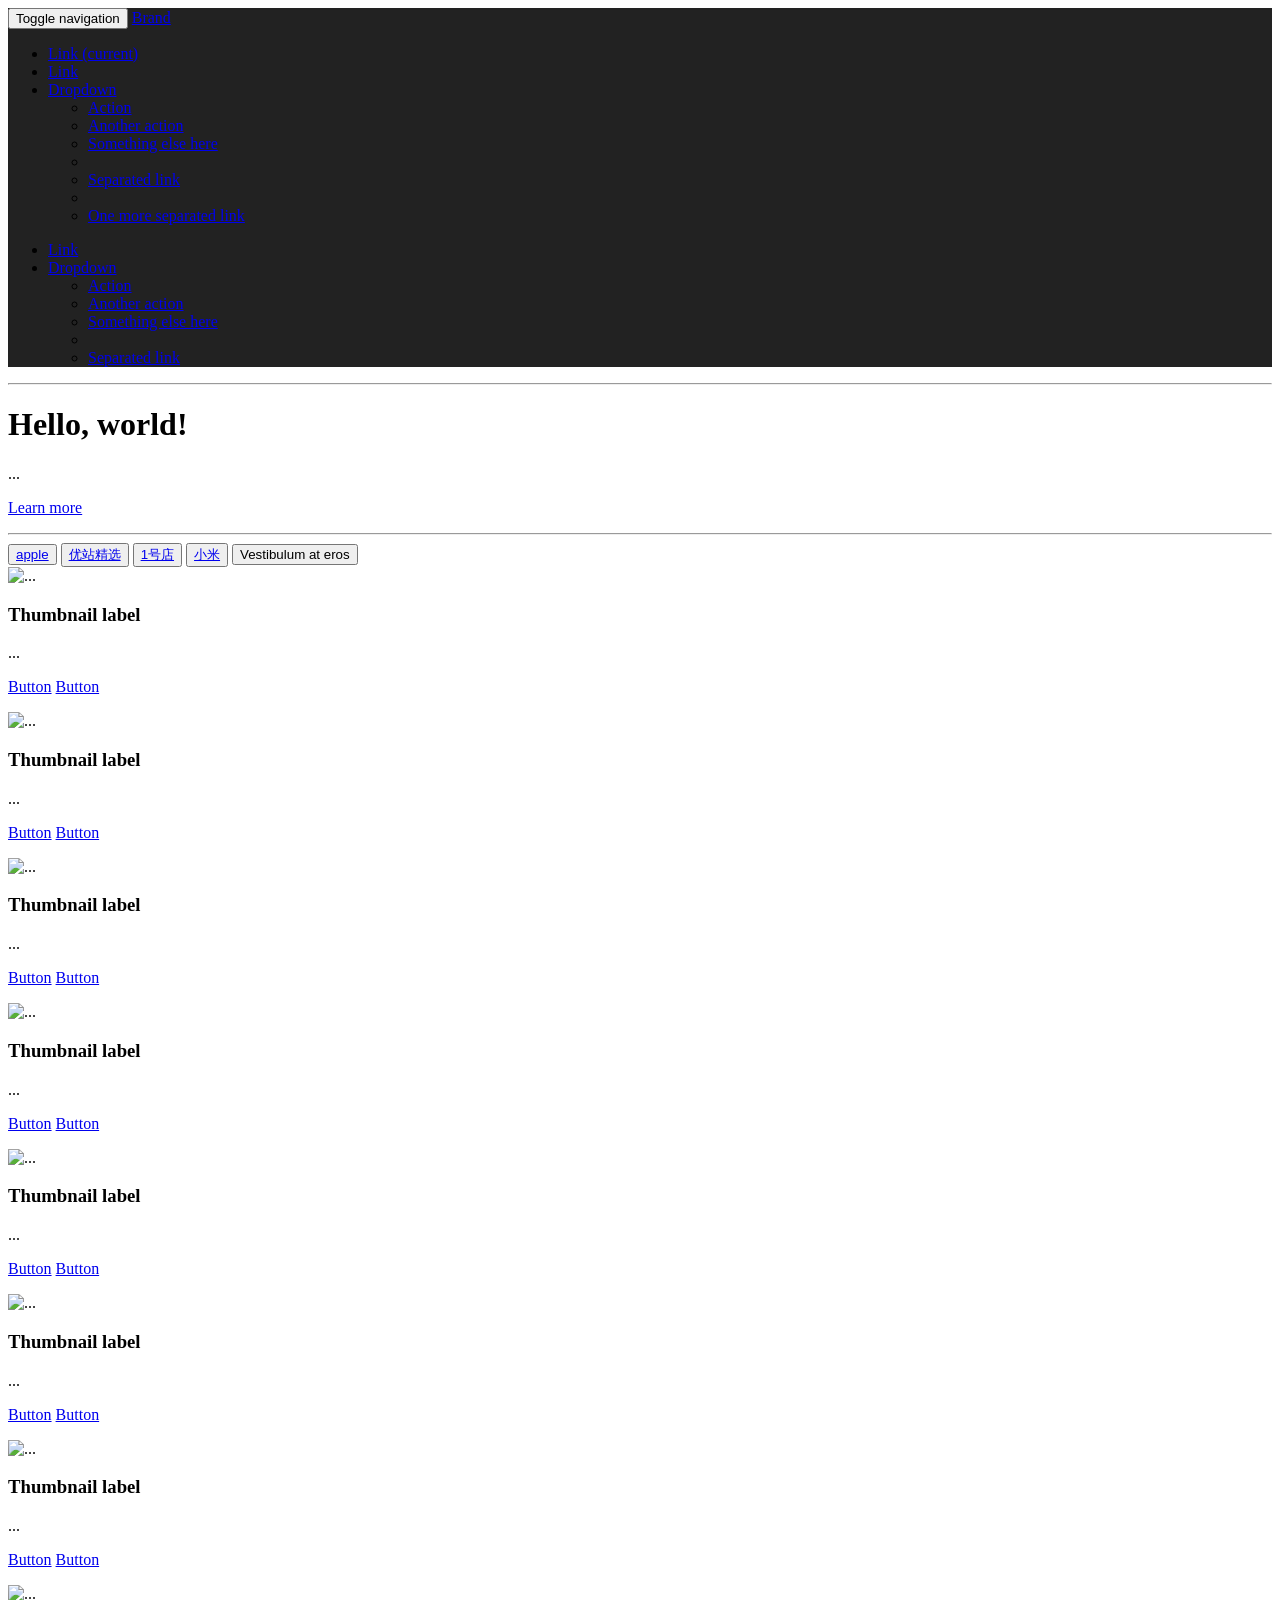
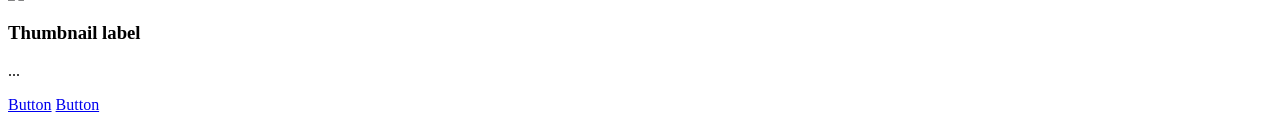
==== index.html @ 35c07b75 "gai" ====
<!doctype html>
<html lang="en">
<head>
	<meta charset="UTF-8">
	<title>Document</title>
  <link rel="stylesheet" href="http://cdn.bootcss.com/bootstrap/3.3.5/css/bootstrap.css">
  <link rel="stylesheet" href="index.css">
</head>
<body>
  <!-- nav -->
	<div class="container-fluid my-nav">
		<div class="container">
                			<nav class="navbar navbar-inverse my-navh">
                  <div class="container-fluid">
                    <!-- Brand and toggle get grouped for better mobile display -->
                    <div class="navbar-header">
                      <button type="button" class="navbar-toggle collapsed" data-toggle="collapse" data-target="#bs-example-navbar-collapse-1" aria-expanded="false">
                        <span class="sr-only">Toggle navigation</span>
                        <span class="icon-bar"></span>
                        <span class="icon-bar"></span>
                        <span class="icon-bar"></span>
                      </button>
                      <a class="navbar-brand" href="#">Brand</a>
                    </div>

                    <!-- Collect the nav links, forms, and other content for toggling -->
                    <div class="collapse navbar-collapse" id="bs-example-navbar-collapse-1">
                      <ul class="nav navbar-nav">
                        <li class="active"><a href="#">Link <span class="sr-only">(current)</span></a></li>
                        <li><a href="#">Link</a></li>
                        <li class="dropdown">
                          <a href="#" class="dropdown-toggle" data-toggle="dropdown" role="button" aria-haspopup="true" aria-expanded="false">Dropdown <span class="caret"></span></a>
                          <ul class="dropdown-menu">
                            <li><a href="#">Action</a></li>
                            <li><a href="#">Another action</a></li>
                            <li><a href="#">Something else here</a></li>
                            <li role="separator" class="divider"></li>
                            <li><a href="#">Separated link</a></li>
                            <li role="separator" class="divider"></li>
                            <li><a href="#">One more separated link</a></li>
                          </ul>
                        </li>
                      </ul>

                      <ul class="nav navbar-nav navbar-right">
                        <li><a href="#">Link</a></li>
                        <li class="dropdown">
                          <a href="#" class="dropdown-toggle" data-toggle="dropdown" role="button" aria-haspopup="true" aria-expanded="false">Dropdown <span class="caret"></span></a>
                          <ul class="dropdown-menu">
                            <li><a href="#">Action</a></li>
                            <li><a href="#">Another action</a></li>
                            <li><a href="#">Something else here</a></li>
                            <li role="separator" class="divider"></li>
                            <li><a href="#">Separated link</a></li>
                          </ul>
                        </li>
                      </ul>
                    </div><!-- /.navbar-collapse -->
                  </div><!-- /.container-fluid -->
                </nav>
		</div>
	</div>
  <!-- jumu -->
  <hr>
  <div class="container">
    <div class="jumbotron">
      <h1>Hello, world!</h1>
      <p>...</p>
      <p><a class="btn btn-primary btn-lg" href="#" role="button">Learn more</a></p>
    </div>
    <hr>
    <!-- shange -->
    <div class="row">
      <div class="col-xs-12 col-sm-4">
        <div class="list-group">
          <button type="button" class="list-group-item"><a href="/apple">apple</a></button>
          <button type="button" class="list-group-item"><a href="/kuang">优站精选</a></button>
          <button type="button" class="list-group-item"><a href="/1hao">1号店</a></button>
          <button type="button" class="list-group-item"><a href="/xiaomi">小米</a></button>
          <button type="button" class="list-group-item">Vestibulum at eros</button>
        </div>
      </div>
      <div class="col-xs-12 col-sm-8">
        <div class="row">
          <div class="col-lg-4 col-sm-6 col-xs-12">
            <div class="thumbnail">
              <img src="..." alt="...">
              <div class="caption">
                <h3>Thumbnail label</h3>
                <p>...</p>
                <p><a href="#" class="btn btn-primary" role="button">Button</a> <a href="#" class="btn btn-default" role="button">Button</a></p>
              </div>
            </div>
          </div>
           <div class="col-lg-4 col-sm-6 col-xs-12">
            <div class="thumbnail">
              <img src="..." alt="...">
              <div class="caption">
                <h3>Thumbnail label</h3>
                <p>...</p>
                <p><a href="#" class="btn btn-primary" role="button">Button</a> <a href="#" class="btn btn-default" role="button">Button</a></p>
              </div>
            </div>
          </div>
           <div class="col-lg-4 col-sm-6 col-xs-12">
            <div class="thumbnail">
              <img src="..." alt="...">
              <div class="caption">
                <h3>Thumbnail label</h3>
                <p>...</p>
                <p><a href="#" class="btn btn-primary" role="button">Button</a> <a href="#" class="btn btn-default" role="button">Button</a></p>
              </div>
            </div>
          </div>
           <div class="col-lg-4 col-sm-6 col-xs-12">
            <div class="thumbnail">
              <img src="..." alt="...">
              <div class="caption">
                <h3>Thumbnail label</h3>
                <p>...</p>
                <p><a href="#" class="btn btn-primary" role="button">Button</a> <a href="#" class="btn btn-default" role="button">Button</a></p>
              </div>
            </div>
          </div>
           <div class="col-lg-4 col-sm-6 col-xs-12">
            <div class="thumbnail">
              <img src="..." alt="...">
              <div class="caption">
                <h3>Thumbnail label</h3>
                <p>...</p>
                <p><a href="#" class="btn btn-primary" role="button">Button</a> <a href="#" class="btn btn-default" role="button">Button</a></p>
              </div>
            </div>
          </div>
           <div class="col-lg-4 col-sm-6 col-xs-12">
            <div class="thumbnail">
              <img src="..." alt="...">
              <div class="caption">
                <h3>Thumbnail label</h3>
                <p>...</p>
                <p><a href="#" class="btn btn-primary" role="button">Button</a> <a href="#" class="btn btn-default" role="button">Button</a></p>
              </div>
            </div>
          </div>
           <div class="col-lg-4 col-sm-6 col-xs-12">
            <div class="thumbnail">
              <img src="..." alt="...">
              <div class="caption">
                <h3>Thumbnail label</h3>
                <p>...</p>
                <p><a href="#" class="btn btn-primary" role="button">Button</a> <a href="#" class="btn btn-default" role="button">Button</a></p>
              </div>
            </div>
          </div>
           <div class="col-lg-4 col-sm-6 col-xs-12">
            <div class="thumbnail">
              <img src="..." alt="...">
              <div class="caption">
                <h3>Thumbnail label</h3>
                <p>...</p>
                <p><a href="#" class="btn btn-primary" role="button">Button</a> <a href="#" class="btn btn-default" role="button">Button</a></p>
              </div>
            </div>
          </div>
        </div>
      </div>
    </div>
  </div>


<script src="http://cdn.bootcss.com/jquery/1.11.3/jquery.min.js"></script>
<script src="http://cdn.bootcss.com/bootstrap/3.3.5/js/bootstrap.min.js"></script>
</body>
</html>
---- index.css ----
.my-nav{
	background: #222;
}
.my-navh{
	border:none;
	margin: 0;
}
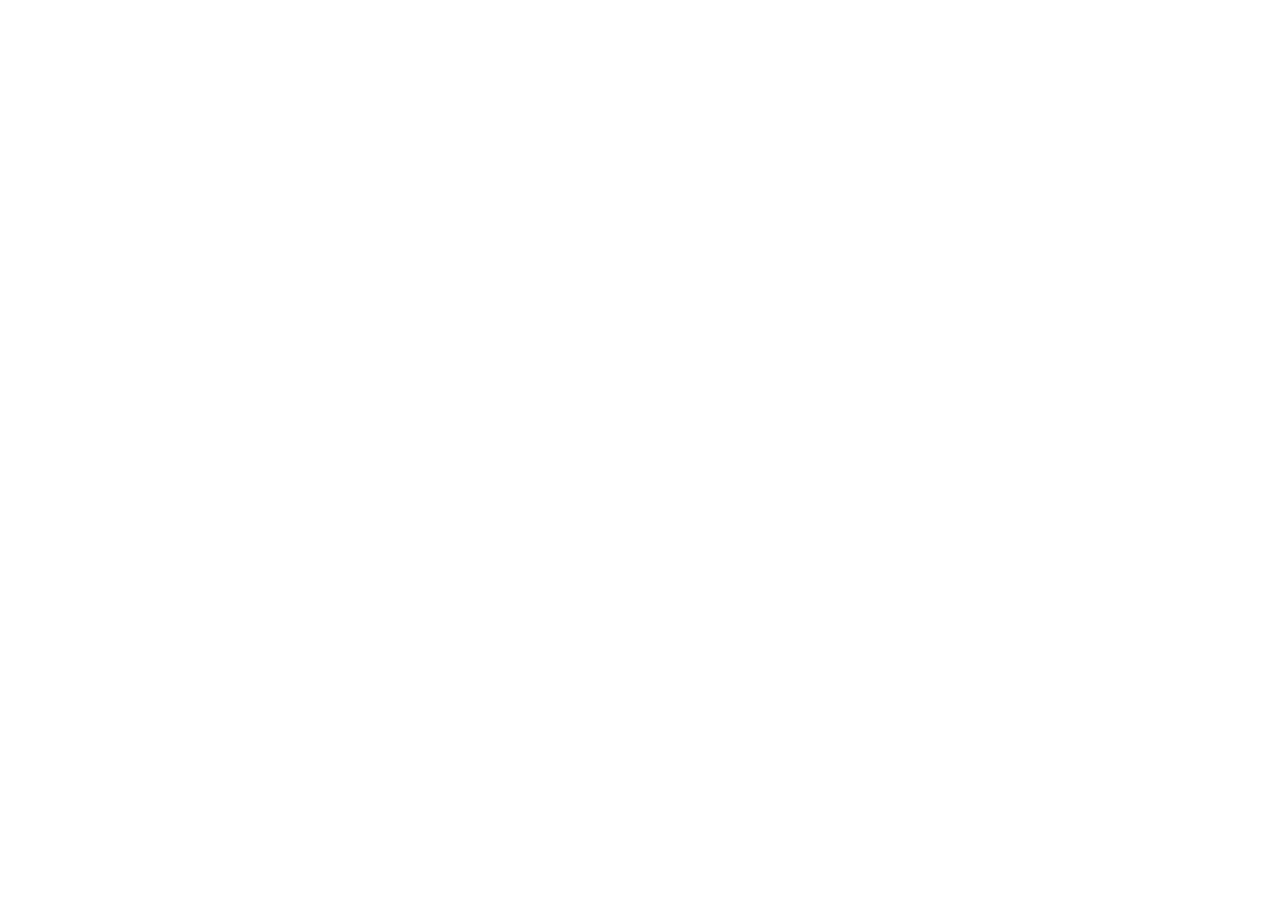
==== commit 9e94712a: "mima" ====
--- a/index.html
+++ b/index.html
@@ -1,174 +1,23 @@
 <!doctype html>
 <html lang="en">
 <head>
-	<meta charset="UTF-8">
-	<title>Document</title>
-  <link rel="stylesheet" href="http://cdn.bootcss.com/bootstrap/3.3.5/css/bootstrap.css">
-  <link rel="stylesheet" href="index.css">
+  <meta charset="UTF-8">
+  <title>Document</title>
 </head>
 <body>
-  <!-- nav -->
-	<div class="container-fluid my-nav">
-		<div class="container">
-                			<nav class="navbar navbar-inverse my-navh">
-                  <div class="container-fluid">
-                    <!-- Brand and toggle get grouped for better mobile display -->
-                    <div class="navbar-header">
-                      <button type="button" class="navbar-toggle collapsed" data-toggle="collapse" data-target="#bs-example-navbar-collapse-1" aria-expanded="false">
-                        <span class="sr-only">Toggle navigation</span>
-                        <span class="icon-bar"></span>
-                        <span class="icon-bar"></span>
-                        <span class="icon-bar"></span>
-                      </button>
-                      <a class="navbar-brand" href="#">Brand</a>
-                    </div>
-
-                    <!-- Collect the nav links, forms, and other content for toggling -->
-                    <div class="collapse navbar-collapse" id="bs-example-navbar-collapse-1">
-                      <ul class="nav navbar-nav">
-                        <li class="active"><a href="#">Link <span class="sr-only">(current)</span></a></li>
-                        <li><a href="#">Link</a></li>
-                        <li class="dropdown">
-                          <a href="#" class="dropdown-toggle" data-toggle="dropdown" role="button" aria-haspopup="true" aria-expanded="false">Dropdown <span class="caret"></span></a>
-                          <ul class="dropdown-menu">
-                            <li><a href="#">Action</a></li>
-                            <li><a href="#">Another action</a></li>
-                            <li><a href="#">Something else here</a></li>
-                            <li role="separator" class="divider"></li>
-                            <li><a href="#">Separated link</a></li>
-                            <li role="separator" class="divider"></li>
-                            <li><a href="#">One more separated link</a></li>
-                          </ul>
-                        </li>
-                      </ul>
-
-                      <ul class="nav navbar-nav navbar-right">
-                        <li><a href="#">Link</a></li>
-                        <li class="dropdown">
-                          <a href="#" class="dropdown-toggle" data-toggle="dropdown" role="button" aria-haspopup="true" aria-expanded="false">Dropdown <span class="caret"></span></a>
-                          <ul class="dropdown-menu">
-                            <li><a href="#">Action</a></li>
-                            <li><a href="#">Another action</a></li>
-                            <li><a href="#">Something else here</a></li>
-                            <li role="separator" class="divider"></li>
-                            <li><a href="#">Separated link</a></li>
-                          </ul>
-                        </li>
-                      </ul>
-                    </div><!-- /.navbar-collapse -->
-                  </div><!-- /.container-fluid -->
-                </nav>
-		</div>
-	</div>
-  <!-- jumu -->
-  <hr>
-  <div class="container">
-    <div class="jumbotron">
-      <h1>Hello, world!</h1>
-      <p>...</p>
-      <p><a class="btn btn-primary btn-lg" href="#" role="button">Learn more</a></p>
-    </div>
-    <hr>
-    <!-- shange -->
-    <div class="row">
-      <div class="col-xs-12 col-sm-4">
-        <div class="list-group">
-          <button type="button" class="list-group-item"><a href="/apple">apple</a></button>
-          <button type="button" class="list-group-item"><a href="/kuang">优站精选</a></button>
-          <button type="button" class="list-group-item"><a href="/1hao">1号店</a></button>
-          <button type="button" class="list-group-item"><a href="/xiaomi">小米</a></button>
-          <button type="button" class="list-group-item">Vestibulum at eros</button>
-        </div>
-      </div>
-      <div class="col-xs-12 col-sm-8">
-        <div class="row">
-          <div class="col-lg-4 col-sm-6 col-xs-12">
-            <div class="thumbnail">
-              <img src="..." alt="...">
-              <div class="caption">
-                <h3>Thumbnail label</h3>
-                <p>...</p>
-                <p><a href="#" class="btn btn-primary" role="button">Button</a> <a href="#" class="btn btn-default" role="button">Button</a></p>
-              </div>
-            </div>
-          </div>
-           <div class="col-lg-4 col-sm-6 col-xs-12">
-            <div class="thumbnail">
-              <img src="..." alt="...">
-              <div class="caption">
-                <h3>Thumbnail label</h3>
-                <p>...</p>
-                <p><a href="#" class="btn btn-primary" role="button">Button</a> <a href="#" class="btn btn-default" role="button">Button</a></p>
-              </div>
-            </div>
-          </div>
-           <div class="col-lg-4 col-sm-6 col-xs-12">
-            <div class="thumbnail">
-              <img src="..." alt="...">
-              <div class="caption">
-                <h3>Thumbnail label</h3>
-                <p>...</p>
-                <p><a href="#" class="btn btn-primary" role="button">Button</a> <a href="#" class="btn btn-default" role="button">Button</a></p>
-              </div>
-            </div>
-          </div>
-           <div class="col-lg-4 col-sm-6 col-xs-12">
-            <div class="thumbnail">
-              <img src="..." alt="...">
-              <div class="caption">
-                <h3>Thumbnail label</h3>
-                <p>...</p>
-                <p><a href="#" class="btn btn-primary" role="button">Button</a> <a href="#" class="btn btn-default" role="button">Button</a></p>
-              </div>
-            </div>
-          </div>
-           <div class="col-lg-4 col-sm-6 col-xs-12">
-            <div class="thumbnail">
-              <img src="..." alt="...">
-              <div class="caption">
-                <h3>Thumbnail label</h3>
-                <p>...</p>
-                <p><a href="#" class="btn btn-primary" role="button">Button</a> <a href="#" class="btn btn-default" role="button">Button</a></p>
-              </div>
-            </div>
-          </div>
-           <div class="col-lg-4 col-sm-6 col-xs-12">
-            <div class="thumbnail">
-              <img src="..." alt="...">
-              <div class="caption">
-                <h3>Thumbnail label</h3>
-                <p>...</p>
-                <p><a href="#" class="btn btn-primary" role="button">Button</a> <a href="#" class="btn btn-default" role="button">Button</a></p>
-              </div>
-            </div>
-          </div>
-           <div class="col-lg-4 col-sm-6 col-xs-12">
-            <div class="thumbnail">
-              <img src="..." alt="...">
-              <div class="caption">
-                <h3>Thumbnail label</h3>
-                <p>...</p>
-                <p><a href="#" class="btn btn-primary" role="button">Button</a> <a href="#" class="btn btn-default" role="button">Button</a></p>
-              </div>
-            </div>
-          </div>
-           <div class="col-lg-4 col-sm-6 col-xs-12">
-            <div class="thumbnail">
-              <img src="..." alt="...">
-              <div class="caption">
-                <h3>Thumbnail label</h3>
-                <p>...</p>
-                <p><a href="#" class="btn btn-primary" role="button">Button</a> <a href="#" class="btn btn-default" role="button">Button</a></p>
-              </div>
-            </div>
-          </div>
-        </div>
-      </div>
-    </div>
-  </div>
-
-
-<script src="http://cdn.bootcss.com/jquery/1.11.3/jquery.min.js"></script>
-<script src="http://cdn.bootcss.com/bootstrap/3.3.5/js/bootstrap.min.js"></script>
 </body>
+<script>
+var a=prompt("请输入密码","");
+    var i=1;
+     while(i<3){
+      if(a=="12345"){
+        location.replace("123.html");
+        break;
+      }
+      else{
+        a=prompt("请输入密码","");
+      }
+      i++;
+     }
+</script>
 </html>
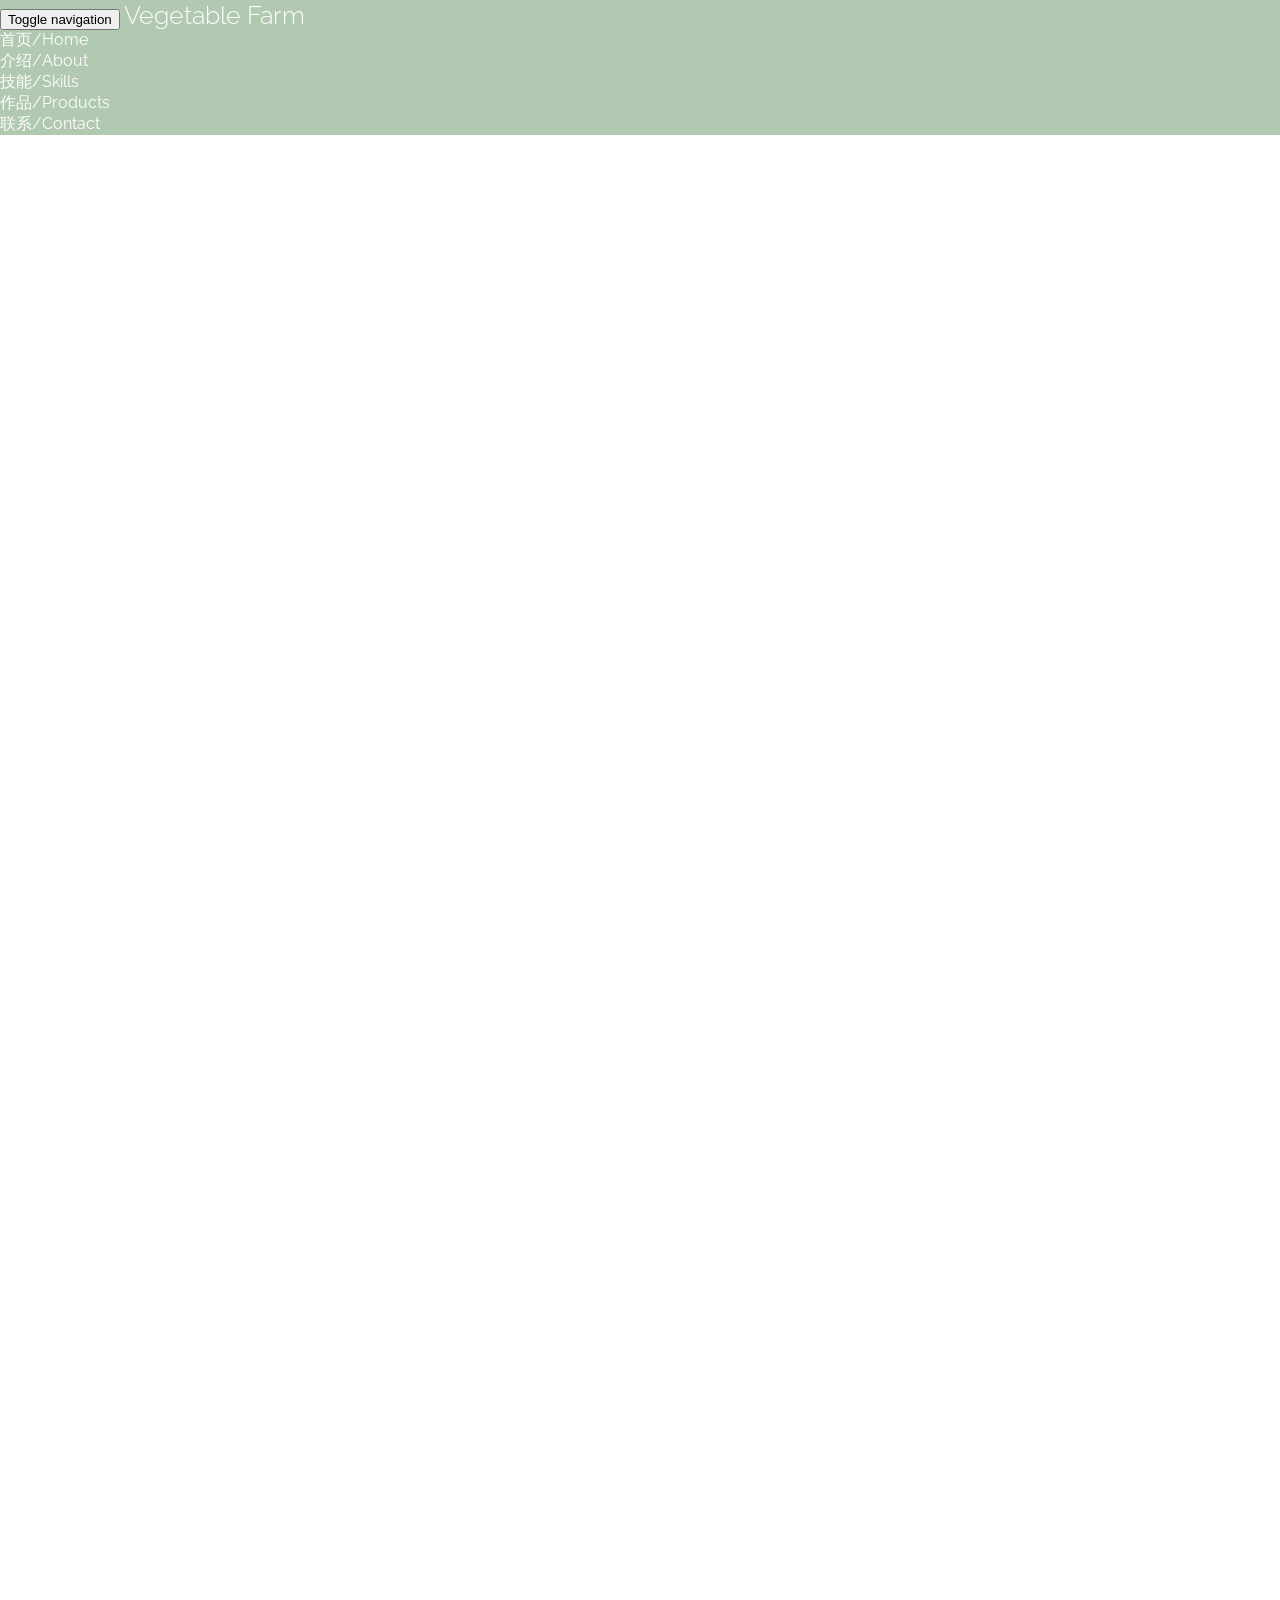
==== commit 9ee3c9f7: "gai" ====
--- a/index.html
+++ b/index.html
@@ -1,23 +1,824 @@
-<!doctype html>
-<html lang="en">
+<!DOCTYPE html>
+<html>
 <head>
-  <meta charset="UTF-8">
-  <title>Document</title>
+<title>我的个人简历</title>
+<meta name="viewport" content="width=device-width, initial-scale=1">
+<meta http-equiv="Content-Type" content="text/html; charset=utf-8" />
+<meta name="keywords" content="" />
+<!-- css links -->
+<link href="css/bootstrap.min.css" rel="stylesheet" type="text/css" media="all">
+<link href="css/font-awesome.min.css" rel="stylesheet" type="text/css" media="all" />
+<link rel="stylesheet" type="text/css" href="css/caption-hover.css" />
+<link rel="stylesheet" type="text/css" href="css/circle-hover.css" />
+<link href="css/slider.css" rel="stylesheet" type="text/css" media="all">
+<link href="css/style.css" rel="stylesheet" type="text/css" media="all">
+<!-- /css links -->
+<link href='http://fonts.useso.com/css?family=Raleway:400,100,200,300,500,600,700,800,900' rel='stylesheet' type='text/css'>
+<link href='http://fonts.useso.com/css?family=Poiret+One' rel='stylesheet' type='text/css'>
+<script src="js/SmoothScroll.min.js"></script>
+<script type="text/javascript" src="js/modernizr.custom.js"></script> 
 </head>
-<body>
+<body id="myPage" data-spy="scroll" data-target=".navbar" data-offset="60">
+<!-- Fixed navbar -->
+    <nav class="navbar navbar-default navbar-fixed-top">
+      <div class="container">
+        <div class="navbar-header">
+          <button type="button" class="navbar-toggle collapsed" data-toggle="collapse" data-target="#navbar" aria-expanded="false" aria-controls="navbar">
+            <span class="sr-only">Toggle navigation</span>
+            <span class="icon-bar"></span>
+            <span class="icon-bar"></span>
+            <span class="icon-bar"></span>
+          </button>
+          <a class="navbar-brand" href="#myPage">Vegetable Farm</a>
+        </div>
+        <div id="navbar" class="navbar-collapse collapse">
+      <ul class="nav navbar-nav navbar-right">
+        <li class="active"><a href="#myPage">首页/Home</a></li>
+        <li><a href="#about">介绍/About</a></li>
+        <li><a href="#services">技能/Skills</a></li>
+        <li><a href="#portfolio">作品/Products</a></li>
+        <li><a href="#contact">联系/Contact</a></li>
+          </ul>
+        </div><!--/.nav-collapse -->
+      </div>
+    </nav>
+<!-- /Fixed navbar -->  
+<!-- Banner -->
+<div class="banner">
+  <div id="content">
+        <div id="slider">
+      <img src="images/banner1.jpg" alt="We Bring" data-url="#1">
+      <img src="images/banner2.jpg" alt="The Good" data-url="#2">
+      <img src="images/banner3.jpg" alt="Vegetable Farm" data-url="#3">
+      <img src="images/banner4.jpg" alt="To Life" data-url="#4">
+    </div>
+  </div>  
+</div>
+<!-- /Banner -->
+<!-- About -->
+<section class="about-us" id="about">
+  <h3 class="text-center slideanim">个人简介/My message</h3>
+    <div class="container">
+        <div class="row">
+            <div class="col-lg-4 col-lg-offset-2 slideanim">
+                <p>我，这就是我</p>
+            </div>
+            <div class="col-lg-4 slideanim">
+                <p>我自己</p>
+            </div>
+        </div>
+    </div>
+</section>
+<div class="content-section-a">
+  <div class="container">
+    <div class="row">
+            <div class="col-lg-5 col-sm-6">
+        <div class="content1">
+          <h3 class="section-heading slideanim">Vegetable Farm Building a Better Tomorrow.</h3>
+          <hr class="section-heading-spacer slideanim">
+          <div class="clearfix"></div>
+          <p class="lead slideanim">Lorem Ipsum is simply dummy text of the printing and typesetting industry. Lorem Ipsum has been the industry's standard dummy text ever since the 1500s, when an unknown printer took a galley of type and scrambled it to make a type specimen book.</p>
+        </div>
+      </div>
+            <div class="col-lg-5 col-lg-offset-2 col-sm-6 slideanim">
+                <ul class="grid cs-style">
+          <li>
+            <figure>
+              <img src="images/farm1.jpg" alt="" class="img-responsive">
+              <figcaption>
+                <h3>Vegetable Farm</h3>
+                <p>Building a Better Tomorrow.</p>
+              </figcaption>
+            </figure>
+          </li>
+        </ul> 
+      </div>
+        </div>
+  </div>
+</div>
+<div class="content-section-b">
+  <div class="container">
+    <div class="row">
+      <div class="col-lg-5 col-lg-offset-1 col-sm-push-6 col-sm-6">
+        <div class="content2">
+          <h3 class="section-heading slideanim">Something Special About The Vegetable Farm</h3>
+          <hr class="section-heading-spacer slideanim">
+          <div class="clearfix"></div>
+          <p class="lead slideanim">Lorem Ipsum is simply dummy text of the printing and typesetting industry. Lorem Ipsum has been the industry's standard dummy text ever since the 1500s, when an unknown printer took a galley of type and scrambled it to make a type specimen book.</p>
+        </div>
+      </div>
+            <div class="col-lg-5 col-sm-pull-6 col-sm-6 slideanim">
+                <ul class="grid cs-style">
+          <li>
+            <figure>
+              <img src="images/farm2.jpg" alt="" class="img-responsive">
+              <figcaption>
+                <h3>Something Special</h3>
+                <p>About The Vegetable Farm</p>
+              </figcaption>
+            </figure>
+          </li>
+        </ul>
+            </div>
+        </div>
+  </div>
+</div>
+<div class="content-section-a">
+  <div class="container">
+    <div class="row">
+            <div class="col-lg-5 col-sm-6">
+        <div class="content3">
+          <h3 class="section-heading slideanim">Vegetable Farm The Fresh Maker!</h3>
+          <hr class="section-heading-spacer slideanim">
+          <div class="clearfix"></div>
+          <p class="lead slideanim">Lorem Ipsum is simply dummy text of the printing and typesetting industry. Lorem Ipsum has been the industry's standard dummy text ever since the 1500s, when an unknown printer took a galley of type and scrambled it to make a type specimen book.</p>
+        </div>
+      </div>
+            <div class="col-lg-5 col-lg-offset-2 col-sm-6 slideanim">
+                <ul class="grid cs-style">
+          <li>
+            <figure>
+              <img src="images/farm3.jpg" alt="" class="img-responsive">
+              <figcaption>
+                <h3>Vegetable Farm</h3>
+                <p>The Fresh Maker!</p>
+              </figcaption>
+            </figure>
+          </li>
+        </ul>
+            </div>
+        </div>
+  </div>
+</div>
+<!-- /About -->
+<!-- /Services -->
+<section class="our-services" id="services">
+    <h3 class="text-center slideanim">我的技能/My skills</h3>
+  <ul class="ch-grid">
+    <li>
+      <div class="ch-item ch-img-1 slideanim">        
+        <div class="ch-info-wrap">
+          <div class="ch-info">
+            <div class="ch-info-front ch-img-1"></div>
+            <div class="ch-info-back">
+              <h5>精通</h5>
+              <p>html/html5<br/>css/css3<br/>javascript</p>
+            </div>  
+          </div>
+        </div>
+      </div>
+      <h4 class="slideanim">html/html5/css/css3<br/>javascript</h4>
+      <p class="slideanim">精通</p>
+    </li>
+    <li>
+      <div class="ch-item ch-img-2 slideanim">
+        <div class="ch-info-wrap">
+          <div class="ch-info">
+            <div class="ch-info-front ch-img-2"></div>
+            <div class="ch-info-back">
+              <h5>熟练</h5>
+              <p>bootstrap<br/>响应式webApp</p>
+            </div>
+          </div>
+        </div>
+      </div>
+      <h4 class="slideanim">bootstrap<br/>响应式webApp</h4>
+      <p class="slideanim">熟练</p>
+    </li>
+    <li>
+      <div class="ch-item ch-img-3 slideanim">
+        <div class="ch-info-wrap">
+          <div class="ch-info">
+            <div class="ch-info-front ch-img-3"></div>
+            <div class="ch-info-back">
+              <h5>精通</h5>
+              <p>jquery<br/>angular.js</p>
+            </div>
+          </div>
+        </div>
+      </div>
+      <h4 class="slideanim">jquery<br/>angular.js</h4>
+      <p class="slideanim">精通</p>
+    </li>
+    <li>
+      <div class="ch-item ch-img-4 slideanim">
+        <div class="ch-info-wrap">
+          <div class="ch-info">
+            <div class="ch-info-front ch-img-4"></div>
+            <div class="ch-info-back">
+              <h5>熟练</h5>
+              <p>前端自动化<br/>hybirdApp</p>
+            </div>
+          </div>
+        </div>
+      </div>
+      <h4 class="slideanim">前端自动化<br/>hybirdApp</h4>
+      <p class="slideanim">熟练</p>
+    </li>
+  </ul>
+</section>
+<!-- /Services -->
+<!-- Portfolio Grid Section -->
+<section id="portfolio">
+  <h3 class="text-center slideanim">我的作品/My products</h3>
+    <div class="container">
+        <div class="row">
+            <div class="col-md-4 col-sm-6 col-xs-12 portfolio-item slideanim">
+                <a href="/tianmao" class="portfolio-link" data-toggle="modal">
+          <div class="caption">
+            <div class="caption-content">
+              <i class="fa fa-paper-plane-o"></i>
+            </div>
+          </div>
+          <img src="images/i-tm.png" class="img-responsive" alt="">
+        </a>
+            </div>
+            <div class="col-md-4 col-sm-6 col-xs-12 portfolio-item slideanim">
+                <a href="/1haodian" class="portfolio-link" data-toggle="modal">
+          <div class="caption">
+                        <div class="caption-content">
+              <i class="fa fa-paper-plane-o"></i>
+                        </div>
+          </div>
+                    <img src="images/i-haodian.png" class="img-responsive" alt="">
+                </a>
+            </div>
+            <div class="col-md-4 col-sm-6 col-xs-12 portfolio-item slideanim">
+                <a href="/xiaomi" class="portfolio-link" data-toggle="modal">
+                    <div class="caption">
+                        <div class="caption-content">
+                            <i class="fa fa-paper-plane-o"></i>
+                        </div>
+                    </div>
+                    <img src="images/i-xiaomi.png" class="img-responsive" alt="">
+                </a>
+            </div>
+            <div class="col-md-4 col-sm-6 col-xs-12 portfolio-item slideanim">
+                <a href="/apple" class="portfolio-link" data-toggle="modal">
+                    <div class="caption">
+                        <div class="caption-content">
+                            <i class="fa fa-paper-plane-o"></i>
+                        </div>
+                    </div>
+                    <img src="images/i-apple.png" class="img-responsive" alt="">
+                </a>
+            </div>
+            <div class="col-md-4 col-sm-6 col-xs-12 portfolio-item slideanim">
+        <a href="/she" class="portfolio-link" data-toggle="modal">
+                    <div class="caption">
+                        <div class="caption-content">
+                            <i class="fa fa-paper-plane-o"></i>
+                        </div>
+                    </div>
+                    <img src="images/i-yzjx.png" class="img-responsive" alt="">
+                </a>
+            </div>
+            <div class="col-md-4 col-sm-6 col-xs-12 portfolio-item slideanim">
+                <a href="/sketch" class="portfolio-link" data-toggle="modal">
+                    <div class="caption">
+                        <div class="caption-content">
+                            <i class="fa fa-paper-plane-o"></i>
+                        </div>
+                    </div>
+          <img src="images/i-pf.png" class="img-responsive" alt="">
+                </a>
+            </div>
+             <div class="col-md-4 col-sm-6 col-xs-12 portfolio-item slideanim">
+                <a href="/sketch" class="portfolio-link" data-toggle="modal">
+                    <div class="caption">
+                        <div class="caption-content">
+                            <i class="fa fa-paper-plane-o"></i>
+                        </div>
+                    </div>
+          <img src="images/i-music.jpg" class="img-responsive" alt="">
+                </a>
+            </div>
+             <div class="col-md-4 col-sm-6 col-xs-12 portfolio-item slideanim">
+                <a href="/sketch" class="portfolio-link" data-toggle="modal">
+                    <div class="caption">
+                        <div class="caption-content">
+                            <i class="fa fa-paper-plane-o"></i>
+                        </div>
+                    </div>
+          <img src="images/i-ic.png" class="img-responsive" alt="">
+                </a>
+            </div>
+                <div class="col-md-4 col-sm-6 col-xs-12 portfolio-item slideanim">
+                <a href="/sketch" class="portfolio-link" data-toggle="modal">
+                    <div class="caption">
+                        <div class="caption-content">
+                            <i class="fa fa-paper-plane-o"></i>
+                        </div>
+                    </div>
+          <img src="images/i-sketch.png" class="img-responsive" alt="">
+                </a>
+            </div>
+            <div class="col-md-4 col-sm-6 col-xs-12 portfolio-item slideanim">
+                <a href="/sketch" class="portfolio-link" data-toggle="modal">
+                    <div class="caption">
+                        <div class="caption-content">
+                            <i class="fa fa-paper-plane-o"></i>
+                        </div>
+                    </div>
+          <img src="images/i-wuziqi.png" class="img-responsive" alt="">
+                </a>
+            </div>
+            <div class="col-md-4 col-sm-6 col-xs-12 portfolio-item slideanim">
+                <a href="/sketch" class="portfolio-link" data-toggle="modal">
+                    <div class="caption">
+                        <div class="caption-content">
+                            <i class="fa fa-paper-plane-o"></i>
+                        </div>
+                    </div>
+          <img src="images/i-she.png" class="img-responsive" alt="">
+                </a>
+            </div>
+            <div class="col-md-4 col-sm-6 col-xs-12 portfolio-item slideanim">
+                <a href="/sketch" class="portfolio-link" data-toggle="modal">
+                    <div class="caption">
+                        <div class="caption-content">
+                            <i class="fa fa-paper-plane-o"></i>
+                        </div>
+                    </div>
+          <img src="images/i-lei.png" class="img-responsive" alt="">
+                </a>
+            </div>
+             <div class="col-md-4 col-sm-6 col-xs-12 portfolio-item slideanim">
+                <a href="/sketch" class="portfolio-link" data-toggle="modal">
+                    <div class="caption">
+                        <div class="caption-content">
+                            <i class="fa fa-paper-plane-o"></i>
+                        </div>
+                    </div>
+          <img src="images/i-niao.png" class="img-responsive" alt="">
+                </a>
+            </div>
+             <div class="col-md-4 col-sm-6 col-xs-12 portfolio-item slideanim">
+                <a href="/sketch" class="portfolio-link" data-toggle="modal">
+                    <div class="caption">
+                        <div class="caption-content">
+                            <i class="fa fa-paper-plane-o"></i>
+                        </div>
+                    </div>
+          <img src="images/i-ajax.png" class="img-responsive" alt="">
+                </a>
+            </div>
+            <div class="col-md-4 col-sm-6 col-xs-12 portfolio-item slideanim">
+                <a href="/sketch" class="portfolio-link" data-toggle="modal">
+                    <div class="caption">
+                        <div class="caption-content">
+                            <i class="fa fa-paper-plane-o"></i>
+                        </div>
+                    </div>
+          <img src="images/i-xinwen.png" class="img-responsive" alt="">
+                </a>
+            </div>
+        </div>
+    </div>
+</section>
+<!-- /Portfolio Grid Section -->
+<!-- Portfolio Modals -->
+<div class="portfolio-modal modal fade slideanim" id="portfolioModal1" tabindex="-1" role="dialog" aria-hidden="true">
+    <div class="modal-content">
+        <div class="close-modal" data-dismiss="modal">
+            <div class="lr">
+                <div class="rl"></div>
+            </div>
+        </div>
+        <div class="container">
+      <div class="row">
+                <div class="col-lg-8 col-lg-offset-2">
+                    <div class="modal-body">
+                        <h3>Vegetable Farm</h3>
+            <hr>
+                        <img src="images/port1.jpg" class="img-responsive img-centered" alt="">
+                        <p>Lorem Ipsum is simply dummy text of the printing and typesetting industry. Lorem Ipsum has been the industry's standard dummy text ever since the 1500s, when an unknown printer took a galley of type and scrambled it to make a type specimen book.</p>
+                        <button type="button" class="btn btn-default" data-dismiss="modal"><i class="fa fa-times"></i> Close</button>
+                    </div>
+                </div>
+            </div>
+        </div>
+    </div>
+</div>
+<div class="portfolio-modal modal fade slideanim" id="portfolioModal2" tabindex="-1" role="dialog" aria-hidden="true">
+    <div class="modal-content">
+        <div class="close-modal" data-dismiss="modal">
+            <div class="lr">
+                <div class="rl"></div>
+            </div>
+        </div>
+        <div class="container">
+            <div class="row">
+                <div class="col-lg-8 col-lg-offset-2">
+                    <div class="modal-body">
+                        <h3>Vegetable Farm</h3>
+                        <hr>
+                        <img src="images/port2.jpg" class="img-responsive img-centered" alt="">
+                        <p>Lorem Ipsum is simply dummy text of the printing and typesetting industry. Lorem Ipsum has been the industry's standard dummy text ever since the 1500s, when an unknown printer took a galley of type and scrambled it to make a type specimen book.</p>
+                        <button type="button" class="btn btn-default" data-dismiss="modal"><i class="fa fa-times"></i> Close</button>
+                    </div>
+                </div>
+            </div>
+        </div>
+    </div>
+    </div>
+<div class="portfolio-modal modal fade slideanim" id="portfolioModal3" tabindex="-1" role="dialog" aria-hidden="true">
+    <div class="modal-content">
+        <div class="close-modal" data-dismiss="modal">
+            <div class="lr">
+                <div class="rl"></div>
+            </div>
+        </div>
+        <div class="container">
+            <div class="row">
+                <div class="col-lg-8 col-lg-offset-2">
+                    <div class="modal-body">
+                        <h3>Vegetable Farm</h3>
+                        <hr>
+                        <img src="images/port3.jpg" class="img-responsive img-centered" alt="">
+            <p>Lorem Ipsum is simply dummy text of the printing and typesetting industry. Lorem Ipsum has been the industry's standard dummy text ever since the 1500s, when an unknown printer took a galley of type and scrambled it to make a type specimen book.</p>
+                        <button type="button" class="btn btn-default" data-dismiss="modal"><i class="fa fa-times"></i> Close</button>
+                    </div>
+                </div>
+            </div>
+        </div>
+    </div>
+</div>
+<div class="portfolio-modal modal fade slideanim" id="portfolioModal4" tabindex="-1" role="dialog" aria-hidden="true">
+    <div class="modal-content">
+        <div class="close-modal" data-dismiss="modal">
+            <div class="lr">
+                <div class="rl"></div>
+            </div>
+        </div>
+        <div class="container">
+      <div class="row">
+                <div class="col-lg-8 col-lg-offset-2">
+                    <div class="modal-body">
+                        <h3>Vegetable Farm</h3>
+                        <hr>
+                        <img src="images/port4.jpg" class="img-responsive img-centered" alt="">
+                        <p>Lorem Ipsum is simply dummy text of the printing and typesetting industry. Lorem Ipsum has been the industry's standard dummy text ever since the 1500s, when an unknown printer took a galley of type and scrambled it to make a type specimen book.</p>
+            <button type="button" class="btn btn-default" data-dismiss="modal"><i class="fa fa-times"></i> Close</button>
+                    </div>
+                </div>
+            </div>
+        </div>
+    </div>
+</div>
+<div class="portfolio-modal modal fade slideanim" id="portfolioModal5" tabindex="-1" role="dialog" aria-hidden="true">
+  <div class="modal-content">
+        <div class="close-modal" data-dismiss="modal">
+            <div class="lr">
+                <div class="rl"></div>
+            </div>
+        </div>
+        <div class="container">
+            <div class="row">
+                <div class="col-lg-8 col-lg-offset-2">
+                    <div class="modal-body">
+                        <h3>Vegetable Farm</h3>
+                        <hr>
+                        <img src="images/port5.jpg" class="img-responsive img-centered" alt="">
+                        <p>Lorem Ipsum is simply dummy text of the printing and typesetting industry. Lorem Ipsum has been the industry's standard dummy text ever since the 1500s, when an unknown printer took a galley of type and scrambled it to make a type specimen book.</p>
+                        <button type="button" class="btn btn-default" data-dismiss="modal"><i class="fa fa-times"></i> Close</button>
+                    </div>
+                </div>
+            </div>
+        </div>
+    </div>
+</div>
+<div class="portfolio-modal modal fade slideanim" id="portfolioModal6" tabindex="-1" role="dialog" aria-hidden="true">
+    <div class="modal-content">
+        <div class="close-modal" data-dismiss="modal">
+            <div class="lr">
+                <div class="rl"></div>
+            </div>
+        </div>
+        <div class="container">
+            <div class="row">
+                <div class="col-lg-8 col-lg-offset-2">
+                    <div class="modal-body">
+                        <h3>Vegetable Farm</h3>
+                        <hr>
+                        <img src="images/port6.jpg" class="img-responsive img-centered" alt="">
+                        <p>Lorem Ipsum is simply dummy text of the printing and typesetting industry. Lorem Ipsum has been the industry's standard dummy text ever since the 1500s, when an unknown printer took a galley of type and scrambled it to make a type specimen book.</p>
+                        <button type="button" class="btn btn-default" data-dismiss="modal"><i class="fa fa-times"></i> Close</button>
+                    </div>
+                </div>
+            </div>
+        </div>
+    </div>
+</div>
+<!-- /Portfolio Modals -->
+<!-- Blog -->
+<section class="our-blog" id="blog">
+  <h3 class="text-center slideanim">我的设计作品</h3>
+    <div class="container">
+    <div class="row">
+      <div class="col-md-3 col-xs-12">
+        <div class="view view-seventh slideanim">
+                    <img src="images/i-cy.jpg" alt="" class="img-responsive"/>
+                    <div class="mask">
+                        <h5>ICON</h5>
+                        <p>PS-扁平图标-1</p>
+            <a href="/" class="info">衬衣</a>
+                    </div>
+                </div>
+      </div>
+       <div class="col-md-3 col-xs-12">
+        <div class="view view-seventh slideanim">
+                    <img src="images/i-wjx.jpg" alt="" class="img-responsive"/>
+                    <div class="mask">
+                        <h5>ICON</h5>
+                        <p>PS-扁平图标-2</p>
+            <a href="/" class="info">五角星</a>
+                    </div>
+                </div>
+      </div>
+       <div class="col-md-3 col-xs-12">
+        <div class="view view-seventh slideanim">
+                    <img src="images/i-sm.jpg" alt="" class="img-responsive"/>
+                    <div class="mask">
+                        <h5>ICON</h5>
+                        <p>PS-扁平图标-3</p>
+            <a href="/" class="info">山脉</a>
+                    </div>
+                </div>
+      </div>
+      <div class="col-md-3 col-xs-12">
+        <div class="view view-seventh slideanim">
+                    <img src="images/i-zs.jpg" alt="" class="img-responsive"/>
+                    <div class="mask">
+                        <h5>ICON</h5>
+                        <p>PS-扁平图标-4</p>
+            <a href="/" class="info">钻石</a>
+                    </div>
+                </div>
+      </div>
+      <div class="col-md-3 col-xs-12">
+        <div class="view view-seventh slideanim">
+                    <img src="images/i-dh.jpg" alt="" class="img-responsive"/>
+                    <div class="mask">
+                        <h5>ICON</h5>
+                        <p>PS-2.5D图标-1</p>
+            <a href="#contact-info" class="info">电话</a>
+                    </div>
+                </div>
+      </div>
+      <div class="col-md-3 col-xs-12">
+        <div class="view view-seventh slideanim">
+                    <img src="images/i-dt.jpg" alt="" class="img-responsive"/>
+                    <div class="mask">
+                        <h5>ICON</h5>
+                        <p>PS-2.5D图标-2</p>
+            <a href="#contact-info" class="info">地图</a>
+                    </div>
+                </div>
+      </div>
+      <div class="col-md-3 col-xs-12">
+        <div class="view view-seventh slideanim">
+                    <img src="images/i-mf.jpg" alt="" class="img-responsive"/>
+                    <div class="mask">
+                        <h5>ICON</h5>
+                        <p>PS-2.5D图标-3</p>
+            <a href="#contact-info" class="info">蜜蜂</a>
+                    </div>
+                </div>
+      </div>
+      <div class="col-md-3 col-xs-12">
+        <div class="view view-seventh slideanim">
+                    <img src="images/i-yy.jpg" alt="" class="img-responsive"/>
+                    <div class="mask">
+                        <h5>ICON</h5>
+                        <p>PS-2.5D图标-4</p>
+            <a href="#contact-info" class="info">音乐</a>
+                    </div>
+                </div>
+      </div>
+      <div class="col-md-3 col-xs-12">
+        <div class="view view-seventh slideanim">
+                    <img src="images/i-xj.jpg" alt="" class="img-responsive"/>
+                    <div class="mask">
+                        <h5>ICON</h5>
+                        <p>PS-拟物图标-1</p>
+            <a href="#contact-info" class="info">相机</a>
+                    </div>
+                </div>
+      </div>
+      <div class="col-md-3 col-xs-12">
+        <div class="view view-seventh slideanim">
+                    <img src="images/i-yx.jpg" alt="" class="img-responsive"/>
+                    <div class="mask">
+                        <h5>ICON</h5>
+                        <p>PS-拟物图标-2</p>
+            <a href="#contact-info" class="info">音响</a>
+                    </div>
+                </div>
+      </div>
+      <div class="col-md-3 col-xs-12">
+        <div class="view view-seventh slideanim">
+                    <img src="images/i-ms.jpg" alt="" class="img-responsive"/>
+                    <div class="mask">
+                        <h5>ICON</h5>
+                        <p>PS-拟物图标-3</p>
+            <a href="#contact-info" class="info">磨砂质感</a>
+                    </div>
+                </div>
+      </div>
+      <div class="col-md-3 col-xs-12">
+        <div class="view view-seventh slideanim">
+                    <img src="images/i-js.jpg" alt="" class="img-responsive"/>
+                    <div class="mask">
+                        <h5>ICON</h5>
+                        <p>PS-拟物图标-4</p>
+            <a href="#contact-info" class="info">金属质感</a>
+                    </div>
+                </div>
+      </div>
+      <div class="col-md-3 col-xs-12">
+        <div class="view view-seventh slideanim">
+                    <img src="images/i-msk.jpg" alt="" class="img-responsive"/>
+                    <div class="mask">
+                        <h5>ICON</h5>
+                        <p>AI-1</p>
+            <a href="#contact-info" class="info">莫斯科</a>
+                    </div>
+                </div>
+      </div>
+      <div class="col-md-3 col-xs-12">
+        <div class="view view-seventh slideanim">
+                    <img src="images/i-mtl.jpg" alt="" class="img-responsive"/>
+                    <div class="mask">
+                        <h5>ICON</h5>
+                        <p>AI-2</p>
+            <a href="#contact-info" class="info">摩天轮</a>
+                    </div>
+                </div>
+      </div>
+      <div class="col-md-3 col-xs-12">
+        <div class="view view-seventh slideanim">
+                    <img src="images/i-pg.jpg" alt="" class="img-responsive"/>
+                    <div class="mask">
+                        <h5>ICON</h5>
+                        <p>AI-3</p>
+            <a href="#contact-info" class="info">苹果</a>
+                    </div>
+                </div>
+      </div>
+
+
+
+    </div>
+  </div>
+</section>
+<!-- /Blog -->
+<!-- Contact-Us -->
+<section class="contact-us" id="contact">
+  <h3 class="text-center slideanim">联系/Contact </h2>
+  <div class="container">
+    <div class="row">
+            <div class="col-md-8 col-xs-12 slideanim">
+                <iframe class="googlemaps" src="https://www.google.com/maps/embed?pb=!1m14!1m12!1m3!1d380510.6741687111!2d-88.01234121699822!3d41.83390417061058!2m3!1f0!2f0!3f0!3m2!1i1024!2i768!4f13.1!5e0!3m2!1sen!2sin!4v1455598377120" frameborder="0" style="border:0" allowfullscreen></iframe>
+            </div>
+            <div class="col-md-4 col-xs-12 slideanim">
+        <h4>请联系我 :</h4>
+                <p>电话:18335830721</p>
+                <p>Email:<a href="mailto:name@example.com">18335830721m0@sina.cn</a></p>
+                <p>现居:北京</p>
+            </div>
+            <div class="clearfix"></div>
+        </div>
+    </div>
+</section>
+<!-- /Contact-Us -->
+<!-- Contact-Form --> 
+<section class="contact-form" id="contact-info">
+  <h3 class="text-center slideanim">Contact Form</h3>
+  <p class="text-center slideanim">Lorem Ipsum is simply dummy text of the printing and typesetting industry.</p>
+  <div class="container">
+    <div class="row">
+      <div class="col-lg-12 slideanim">
+        <form role="form">
+          <div class="row">
+            <div class="form-group col-lg-4">
+              <label>Name</label>
+              <input type="text" class="form-control">
+            </div>
+            <div class="form-group col-lg-4">
+              <label>Email Address</label>
+              <input type="email" class="form-control">
+            </div>
+            <div class="form-group col-lg-4">
+              <label>Phone Number</label>
+              <input type="tel" class="form-control">
+            </div>
+            <div class="clearfix"></div>
+            <div class="form-group col-lg-12">
+              <label>Message</label>
+              <textarea class="form-control" rows="6"></textarea>
+            </div>
+            <div class="form-group col-lg-12">
+              <button type="submit" href="#" class="btn btn-lg btn-outline">Submit</button>
+            </div>
+          </div>
+        </form>
+      </div>
+    </div>
+  </div>
+</section>  
+<!-- /Contact-Form -->
+<!-- Footer -->
+<footer class="text-center slideanim">
+    <div class="footer-above">
+        <div class="container">
+            <div class="row">
+                <div class="footer-col col-md-4">
+                    <h4>Location</h4>
+                    <p>3481 Melrose Place<br>Beverly Hills, Chicago 90210</p>
+                </div>
+                <div class="footer-col col-md-4">
+                    <h4>Around the Web</h4>
+                    <ul class="list-inline">
+                        <li>
+                            <a href="#" class="btn-social btn-outline"><i class="fa fa-fw fa-facebook"></i></a>
+                        </li>
+                        <li>
+                            <a href="#" class="btn-social btn-outline"><i class="fa fa-fw fa-google-plus"></i></a>
+                        </li>
+                        <li>
+                            <a href="#" class="btn-social btn-outline"><i class="fa fa-fw fa-twitter"></i></a>
+                        </li>
+                        <li>
+                            <a href="#" class="btn-social btn-outline"><i class="fa fa-fw fa-linkedin"></i></a>
+                        </li>
+                        <li>
+                            <a href="#" class="btn-social btn-outline"><i class="fa fa-fw fa-dribbble"></i></a>
+                        </li>
+                    </ul>
+                </div>
+                <div class="footer-col col-md-4">
+                    <h4>About Vegetable Farm</h4>
+                    <p>Lorem Ipsum is simply dummy text of the printing and typesetting industry. Lorem Ipsum has been the industry's standard dummy text ever since the 1500s.</p>
+                </div>
+            </div>
+        </div>
+  </div>
+    <div class="footer-below">
+        <div class="container">
+            <div class="row">
+                <div class="col-lg-12">
+                    <p>Copyright &copy; 2016.Company name All rights reserved.</p>
+                </div>
+            </div>
+        </div>
+    <a href="#myPage" title="To Top">
+      <span class="glyphicon glyphicon-chevron-up"></span>
+    </a>
+    </div>
+</footer>
+<!-- js files -->
+<script src="http://apps.bdimg.com/libs/jquery/1.11.3/jquery.min.js"></script>
+<script src="js/bootstrap.min.js"></script>
+<script src="js/classie.js"></script>
+<script src="js/TweenMax.min.js"></script>
+<script src="js/index.js"></script>
+<script src="js/index2.js"></script>
+<script>
+$(document).ready(function(){
+  // Add smooth scrolling to all links in navbar + footer link
+  $(".navbar a, footer a[href='#myPage']").on('click', function(event) {
+
+  // Prevent default anchor click behavior
+  event.preventDefault();
+
+  // Store hash
+  var hash = this.hash;
+
+  // Using jQuery's animate() method to add smooth page scroll
+  // The optional number (900) specifies the number of milliseconds it takes to scroll to the specified area
+  $('html, body').animate({
+    scrollTop: $(hash).offset().top
+  }, 900, function(){
+
+    // Add hash (#) to URL when done scrolling (default click behavior)
+    window.location.hash = hash;
+    });
+  });
+})
+</script>
+<script>
+$(window).scroll(function() {
+  $(".slideanim").each(function(){
+    var pos = $(this).offset().top;
+
+    var winTop = $(window).scrollTop();
+    if (pos < winTop + 600) {
+      $(this).addClass("slide");
+    }
+  });
+});
+</script>
+<!-- /js files -->
 </body>
-<script>
-var a=prompt("请输入密码","");
-    var i=1;
-     while(i<3){
-      if(a=="12345"){
-        location.replace("123.html");
-        break;
-      }
-      else{
-        a=prompt("请输入密码","");
-      }
-      i++;
-     }
-</script>
 </html>
--- a/css/caption-hover.css
+++ b/css/caption-hover.css
@@ -0,0 +1,123 @@
+.view-seventh img {
+   -webkit-transition: all 0.5s ease-out;
+   -moz-transition: all 0.5s ease-out;
+   -o-transition: all 0.5s ease-out;
+   -ms-transition: all 0.5s ease-out;
+   transition: all 0.5s ease-out;
+   -ms-filter: "progid: DXImageTransform.Microsoft.Alpha(Opacity=100)";
+   filter: alpha(opacity=100);
+   opacity: 1;
+}
+.view-seventh .mask {
+       background-color:#3c763d;
+   -webkit-transform: rotate(0deg) scale(1);
+   -moz-transform: rotate(0deg) scale(1);
+   -o-transform: rotate(0deg) scale(1);
+   -ms-transform: rotate(0deg) scale(1);
+   transform: rotate(0deg) scale(1);
+   -ms-filter: "progid: DXImageTransform.Microsoft.Alpha(Opacity=0)";
+   filter: alpha(opacity=0);
+   opacity: 0;
+   -webkit-transition: all 0.3s ease-out;
+   -moz-transition: all 0.3s ease-out;
+   -o-transition: all 0.3s ease-out;
+   -ms-transition: all 0.3s ease-out;
+   transition: all 0.3s ease-out;
+}
+.view-seventh h5 {
+   -webkit-transform: translateY(-200px);
+   -moz-transform: translateY(-200px);
+   -o-transform: translateY(-200px);
+   -ms-transform: translateY(-200px);
+   transform: translateY(-200px);
+   -webkit-transition: all 0.2s ease-in-out;
+   -moz-transition: all 0.2s ease-in-out;
+   -o-transition: all 0.2s ease-in-out;
+   -ms-transition: all 0.2s ease-in-out;
+   transition: all 0.2s ease-in-out;
+}
+.view-seventh p {
+   -webkit-transform: translateY(-200px);
+   -moz-transform: translateY(-200px);
+   -o-transform: translateY(-200px);
+   -ms-transform: translateY(-200px);
+   transform: translateY(-200px);
+   -webkit-transition: all 0.2s ease-in-out;
+   -moz-transition: all 0.2s ease-in-out;
+   -o-transition: all 0.2s ease-in-out;
+   -ms-transition: all 0.2s ease-in-out;
+   transition: all 0.2s ease-in-out;
+}
+.view-seventh a.info {
+   -webkit-transform: translateY(-200px);
+   -moz-transform: translateY(-200px);
+   -o-transform: translateY(-200px);
+   -ms-transform: translateY(-200px);
+   transform: translateY(-200px);
+   -webkit-transition: all 0.2s ease-in-out;
+   -moz-transition: all 0.2s ease-in-out;
+   -o-transition: all 0.2s ease-in-out;
+   -ms-transition: all 0.2s ease-in-out;
+   transition: all 0.2s ease-in-out;
+}
+.view-seventh:hover img {
+   -webkit-transform: rotate(720deg) scale(0);
+   -moz-transform: rotate(720deg) scale(0);
+   -o-transform: rotate(720deg) scale(0);
+   -ms-transform: rotate(720deg) scale(0);
+   transform: rotate(720deg) scale(0);
+   -ms-filter: "progid: DXImageTransform.Microsoft.Alpha(Opacity=0)";
+   filter: alpha(opacity=0);
+   opacity: 0;
+}
+.view-seventh:hover .mask {
+   -ms-filter: "progid: DXImageTransform.Microsoft.Alpha(Opacity=100)";
+   filter: alpha(opacity=100);
+   opacity: 1;
+   -webkit-transform: translateY(0px) rotate(0deg);
+   -moz-transform: translateY(0px) rotate(0deg);
+   -o-transform: translateY(0px) rotate(0deg);
+   -ms-transform: translateY(0px) rotate(0deg);
+   transform: translateY(0px) rotate(0deg);
+   -webkit-transition-delay: 0.4s;
+   -moz-transition-delay: 0.4s;
+   -o-transition-delay: 0.4s;
+   -ms-transition-delay: 0.4s;
+   transition-delay: 0.4s;
+}
+.view-seventh:hover h5 {
+   -webkit-transform: translateY(0px);
+   -moz-transform: translateY(0px);
+   -o-transform: translateY(0px);
+   -ms-transform: translateY(0px);
+   transform: translateY(0px);
+   -webkit-transition-delay: 0.7s;
+   -moz-transition-delay: 0.7s;
+   -o-transition-delay: 0.7s;
+   -ms-transition-delay: 0.7s;
+   transition-delay: 0.7s;
+}
+.view-seventh:hover p {
+   -webkit-transform: translateY(0px);
+   -moz-transform: translateY(0px);
+   -o-transform: translateY(0px);
+   -ms-transform: translateY(0px);
+   transform: translateY(0px);
+   -webkit-transition-delay: 0.6s;
+   -moz-transition-delay: 0.6s;
+   -o-transition-delay: 0.6s;
+   -ms-transition-delay: 0.6s;
+   transition-delay: 0.6s;
+}
+.view-seventh:hover a.info {
+   -webkit-transform: translateY(0px);
+   -moz-transform: translateY(0px);
+   -o-transform: translateY(0px);
+   -ms-transform: translateY(0px);
+   transform: translateY(0px);
+   -webkit-transition-delay: 0.5s;
+   -moz-transition-delay: 0.5s;
+   -o-transition-delay: 0.5s;
+   -ms-transition-delay: 0.5s;
+   transition-delay: 0.5s;
+}
--- a/css/circle-hover.css
+++ b/css/circle-hover.css
@@ -0,0 +1,107 @@
+.ch-item {
+	width: 100%;
+	height: 100%;
+	border-radius: 50%;
+	position: relative;
+	box-shadow: 0 1px 2px rgba(0,0,0,0.1);
+	cursor: default;
+}
+.ch-info-wrap, 
+.ch-info{
+	position: absolute;
+	width: 180px;
+	height: 180px;
+	border-radius: 50%;
+}
+
+.ch-info-wrap {
+	top: 20px;
+	left: 20px;
+	background: #f9f9f9 url(../images/i-wo.png);
+	box-shadow: 
+		0 0 0 20px rgba(255,255,255,0.2), 
+		inset 0 0 3px rgba(115,114, 23, 0.8);
+
+}
+.ch-info > div {
+	display: block;
+	position: absolute;
+	width: 100%;
+	height: 100%;
+	border-radius: 50%;
+	background-position: center center;
+	
+	-webkit-backface-visibility: hidden; /*Just for webkit to have a smooth font*/
+}
+
+.ch-info .ch-info-front {
+	-webkit-transition: all 0.6s ease-in-out;
+	-moz-transition: all 0.6s ease-in-out;
+	-o-transition: all 0.6s ease-in-out;
+	-ms-transition: all 0.6s ease-in-out;
+	transition: all 0.6s ease-in-out;
+}
+.ch-info .ch-info-back {
+	opacity: 0;
+	background:rgb(251, 131, 4);
+	pointer-events: none;
+	-webkit-transform: scale(1.5);
+	-moz-transform: scale(1.5);
+	-o-transform: scale(1.5);
+	-ms-transform: scale(1.5);
+	transform: scale(1.5);
+	-webkit-transition: all 0.4s ease-in-out 0.2s;
+	-moz-transition: all 0.4s ease-in-out 0.2s;
+	-o-transition: all 0.4s ease-in-out 0.2s;
+	-ms-transition: all 0.4s ease-in-out 0.2s;
+	transition: all 0.4s ease-in-out 0.2s;
+}
+.ch-img-1 { 
+	background-image: url(../images/i-wo.png);
+}
+.ch-img-2 { 
+	background-image: url(../images/i-de.png);
+}
+.ch-img-3 { 
+	background-image: url(../images/i-ji.png);
+}
+.ch-img-4 { 
+	background-image: url(../images/i-neng.png);
+}
+.ch-info h5 {
+	color: #fff;
+	text-transform: uppercase;
+	letter-spacing: 2px;
+	font-size: 16px;
+	margin: 0 15px;
+	padding: 40px 0 0 0;
+	height: 80px;
+	font-family: 'Poiret One', cursive;
+	text-shadow: 
+		0 0 1px #fff, 
+		0 1px 2px rgba(0,0,0,0.3);
+}
+.ch-info-wrap .ch-info p {
+	color: #fff;
+	padding:5px 5px 0;
+	margin: 0 30px;
+	font-size: 14px;
+	border-top: 1px solid rgba(255,255,255,0.5);
+}
+.ch-item:hover .ch-info-front {
+	-webkit-transform: scale(0);
+	-moz-transform: scale(0);
+	-o-transform: scale(0);
+	-ms-transform: scale(0);
+	transform: scale(0);
+	opacity: 0;
+} 
+.ch-item:hover .ch-info-back {
+	-webkit-transform: scale(1);
+	-moz-transform: scale(1);
+	-o-transform: scale(1);
+	-ms-transform: scale(1);
+	transform: scale(1);
+	opacity: 1;
+	pointer-events: auto;
+}
--- a/css/slider.css
+++ b/css/slider.css
@@ -0,0 +1,190 @@
+
+#content #slider, #content #slider .navigation, #content #slider .navigation ul li .li__info,
+#content #slider .navigation ul li .li__info-mask .mask__infoContainer, #content #slider .navigation ul li .li__hoverLine {
+  width: 100%;
+}
+
+#content #slider {
+  height: 100%;
+}
+
+#content, #content #slider .mainImages, #content #slider .mainImages .mi__img, #content #slider .backgroundImages, #content #slider .backgroundImages .bi__imgCont, #content #slider .backgroundImages .bi__imgCont .bi__imgCont-img, #content #slider .navigation ul li a {
+  width: 100%;
+  height: 100%;
+}
+
+#content #slider .navigation ul, #content #slider .navigation ul li {
+  width: auto;
+  display: table;
+}
+
+a, #content #slider .navigation ul li a, #content #slider .navigation ul li .li__info,
+#content #slider .navigation ul li .li__info-mask .mask__infoContainer {
+  -webkit-transition: all 500ms cubic-bezier(0.19, 1, 0.22, 1);
+  -moz-transition: all 500ms cubic-bezier(0.19, 1, 0.22, 1);
+  -ms-transition: all 500ms cubic-bezier(0.19, 1, 0.22, 1);
+  -o-transition: all 500ms cubic-bezier(0.19, 1, 0.22, 1);
+  transition: all 500ms cubic-bezier(0.19, 1, 0.22, 1);
+  /* easeOutExpo */
+  -webkit-transition-timing-function: cubic-bezier(0.19, 1, 0.22, 1);
+  -moz-transition-timing-function: cubic-bezier(0.19, 1, 0.22, 1);
+  -ms-transition-timing-function: cubic-bezier(0.19, 1, 0.22, 1);
+  -o-transition-timing-function: cubic-bezier(0.19, 1, 0.22, 1);
+  transition-timing-function: cubic-bezier(0.19, 1, 0.22, 1);
+  /* easeOutExpo */
+}
+/* Styles */
+html {
+  -webkit-font-smoothing: antialiased;
+}
+a {
+  text-decoration: none;
+}
+a.full {
+  width: 100%;
+  height: 100%;
+  display: block;
+}
+ul, li {
+  list-style: none;
+}
+#content {
+  height: 100vh;
+  position: relative;
+  overflow: hidden;
+}
+#content .c {
+  font-size: 10px;
+  font-style: normal;
+  font-weight: normal;
+  letter-spacing: 0px;
+  color: white;
+  position: absolute;
+  bottom: 15px;
+  right: 15px;
+  z-index: 99999;
+  text-align: center;
+}
+#content .c a {
+  color: white;
+  text-decoration: underline;
+}
+#content #slider {
+  position: relative;
+  /* Main images navigation */
+  /* Background Images (Blur effect) */
+  /* Navigation styles */
+}
+#content #slider img {
+  display: none;
+}
+#content #slider .mainImages {
+  position: relative;
+  z-index: 1;
+}
+#content #slider .mainImages .mi__img {
+  position: absolute;
+  top: 0;
+  left: 0;
+  /* -webkit-transform: scale(0.7);
+  transform: scale(0.7); */
+}
+#content #slider .backgroundImages {
+  position: absolute;
+  top: 0;
+  left: 0;
+  z-index: 0;
+}
+#content #slider .backgroundImages .bi__imgCont {
+  position: absolute;
+  bottom: 0;
+  left: 0;
+  overflow: hidden;
+}
+#content #slider .backgroundImages .bi__imgCont .bi__imgCont-img {
+  position: relative;
+}
+#content #slider .navigation {
+  position: absolute;
+  bottom: 0;
+  left: 0;
+  color: white;
+  z-index: 2;
+}
+#content #slider .navigation ul {
+  margin: 90px auto;
+}
+#content #slider .navigation ul li {
+  float: left;
+  margin-right: 30px;
+  overflow: hidden;
+  cursor: pointer;
+  position: relative;
+}
+#content #slider .navigation ul li:last-child {
+  margin-right: 0;
+}
+#content #slider .navigation ul li:hover .li__info {
+  opacity: 0.9 !important;
+}
+#content #slider .navigation ul li.active .li__hoverLine .l {
+  width: 100%;
+}
+#content #slider .navigation ul li a {
+  position: absolute;
+  top: 0;
+  left: 0;
+  z-index: 1;
+}
+#content #slider .navigation ul li .li__info,
+#content #slider .navigation ul li .li__info-mask .mask__infoContainer {
+  overflow: hidden;
+  opacity: 0.7;
+}
+#content #slider .navigation ul li .li__info h5,
+#content #slider .navigation ul li .li__info-mask .mask__infoContainer h5 {
+  font-size: 12px;
+  font-style: normal;
+  font-weight: 300;
+  letter-spacing: 0px;
+  color: white;
+  float: left;
+  transform: rotate(-90deg);
+  -webkit-transform: rotate(-90deg);
+  padding: 4px 0px 5px 0px;
+}
+#content #slider .navigation ul li .li__info h4,
+#content #slider .navigation ul li .li__info-mask .mask__infoContainer h4 {
+  font-size: 18px;
+  font-style: normal;
+  font-weight: 400;
+  letter-spacing: 0px;
+  color: white;
+  float: left;
+  padding-left: 6px;
+  text-transform: uppercase;
+}
+#content #slider .navigation ul li .li__info-mask {
+  width: 0%;
+  position: absolute;
+  top: 0;
+  left: 0;
+  opacity: 1;
+  overflow: hidden;
+}
+#content #slider .navigation ul li .li__info-mask .mask__infoContainer {
+  opacity: 1;
+}
+#content #slider .navigation ul li .li__hoverLine {
+  height: 1px;
+  float: left;
+  margin-top: 8px;
+}
+#content #slider .navigation ul li .li__hoverLine .l {
+  width: 0%;
+  height: 1px;
+  background: #cccccc;
+  margin: 0 auto;
+  transition-duration: 1s;
+  -webkit-transition-duration: 1s;
+}
--- a/css/style.css
+++ b/css/style.css
@@ -0,0 +1,1015 @@
+/*--- reset code ---*/
+body{
+	padding:0;
+	margin:0;
+	background:#FFF;
+}
+body a{
+    transition:0.5s all;
+	-webkit-transition:0.5s all;
+	-moz-transition:0.5s all;
+	-o-transition:0.5s all;
+	-ms-transition:0.5s all;
+}
+input[type="button"],input[type="submit"]{
+	transition:0.5s all;
+	-webkit-transition:0.5s all;
+	-moz-transition:0.5s all;
+	-o-transition:0.5s all;
+	-ms-transition:0.5s all;
+}
+h1,h2,h3,h4,h5,h6{
+	margin:0;	
+	padding:0;
+}	
+p{
+	margin:0;
+}
+ul{
+	margin:0;
+	padding:0;
+}
+label{
+	margin:0;
+}
+button{
+	transition:0.5s all;
+	-webkit-transition:0.5s all;
+	-moz-transition:0.5s all;
+	-o-transition:0.5s all;
+	-ms-transition:0.5s all;
+}
+/*--- end reset code ---*/
+body {
+	font-family: 'Raleway', sans-serif;
+}
+/*-- Navbar --*/
+.navbar-default .navbar-collapse, .navbar-default .navbar-form {
+    border-color:transparent;
+}
+.navbar-default .navbar-brand {
+    color:#FFFEFE;
+    font-size: 25px;
+	font-weight: 300;
+}
+.navbar-default {
+	background-color:rgba(60, 118, 61, 0.4);
+    border-color:transparent;
+}
+.navbar {
+	margin-bottom:0px;
+}
+.navbar-default .navbar-nav>li>a {
+    color: #FFFEFE;
+}
+.navbar-default .navbar-nav>li>a:focus, .navbar-default .navbar-nav>li>a:hover {
+    color: #333;
+    background-color:#e7e7e7;
+}
+.navbar-default .navbar-brand:focus, .navbar-default .navbar-brand:hover {
+    color: #B9ECBA;
+    background-color: transparent;
+}
+.navbar-default .navbar-toggle .icon-bar {
+    background-color: #FFF;
+}
+.navbar-default .navbar-toggle:focus, .navbar-default .navbar-toggle:hover {
+    background-color:#00A902;
+}	
+/*-- /Navbar --*/
+/*-- banner --*/
+.banner {
+	margin:0;
+	padding:0;
+}
+/*-- /Banner --*/
+/*-- About --*/
+section {
+	padding:100px 0;
+}
+section.about-us {
+	background:url(../images/fog.jpg) no-repeat;
+	background-attachment:fixed;
+	background-position:center;
+	background-size:100% 100%;
+}
+section.about-us h3 {
+    margin: 0;
+	font-family: 'Poiret One', cursive;
+    font-size:3em;
+	padding-bottom: 50px;
+	color:#fff;
+}
+section.about-us p {
+	font-size: 19px;
+    color: #fff;
+    font-weight: 300;
+	line-height: 1.7em;
+}
+.btn-outline {
+    margin-top: 15px;
+	font-family: 'Poiret One', cursive;
+    border: solid 2px #fff;
+    font-size: 20px;
+    color: #fff;
+    background: 0 0;
+    transition: all .3s ease-in-out;
+}
+.btn-outline:hover,
+.btn-outline:focus,
+.btn-outline.active {
+    border: solid 2px #fff;
+    color: #18bc9c;
+    background: #fff;
+}
+/*-- /about --*/
+/*-- after-about --*/
+/*-- image-hover-style --*/
+.grid {
+	padding:0;
+	margin:0;
+    list-style: none;
+    text-align: center;
+}
+.grid li {
+	display: inline-block;
+	width: 460px;
+	margin: 0;
+	padding:0;
+	text-align: left;
+	position: relative;
+}
+.grid figure {
+	margin: 0;
+	position: relative;
+}
+.grid figure img {
+	max-width: 100%;
+	display: block;
+	position: relative;
+}
+.grid figcaption {
+	position: absolute;
+	top: 0;
+	left: 0;
+	padding: 20px;
+	background: rgba(44, 78, 44, 0.21);
+    color:#4D8A00;
+}
+.grid figcaption h3 {
+	font-family: 'Poiret One', cursive;
+	margin: 0;
+	padding: 0;
+	font-size:2em;
+	color: #fff;
+}
+.grid figcaption span:before {
+	content: 'by ';
+}
+/* Caption Style 5 */
+.cs-style figure img {
+	z-index: 10;
+	-webkit-transition: -webkit-transform 0.4s;
+	-moz-transition: -moz-transform 0.4s;
+	transition: transform 0.4s;
+}
+.no-touch .cs-style figure:hover img,
+.cs-style figure.cs-hover img {
+	-webkit-transform: scale(0.6);
+	-moz-transform: scale(0.6);
+	-ms-transform: scale(0.6);
+	transform: scale(0.6);
+}
+.cs-style figcaption {
+	height: 100%;
+	width: 100%;
+	opacity: 0;
+	-webkit-transform: scale(0.7);
+	-moz-transform: scale(0.7);
+	-ms-transform: scale(0.7);
+	transform: scale(0.7);
+	-webkit-backface-visibility: hidden;
+	-moz-backface-visibility: hidden;
+	backface-visibility: hidden;
+	-webkit-transition: -webkit-transform 0.4s, opacity 0.4s;
+	-moz-transition: -moz-transform 0.4s, opacity 0.4s;
+	transition: transform 0.4s, opacity 0.4s;
+}
+.no-touch .cs-style figure:hover figcaption,
+.cs-style figure.cs-hover figcaption {
+	-webkit-transform: scale(1);
+	-moz-transform: scale(1);
+	-ms-transform: scale(1);
+	transform: scale(1);
+	opacity: 1;
+}
+/*-- /image-hover-style --*/
+.content-section-a {
+    padding: 50px 0;
+    background:url(../images/leaf.jpg) no-repeat;
+	background-attachment:fixed;
+	background-position:center;
+	background-size:100% 100%;
+}
+.content-section-b {
+    padding: 50px 0;
+	background:url(../images/rain.jpg) no-repeat;
+	background-attachment:fixed;
+	background-position:center;
+	background-size:100% 100%;
+} 
+.content-section-b .grid figcaption {
+	color:#172900;
+}
+.content-section-b .grid figcaption a {
+	background: #345603;
+}
+h3.section-heading {
+    font-family: 'Poiret One', cursive;
+	font-size:2.5em;
+	color:rgb(113, 142, 4);
+}
+p.lead {
+	color:rgb(113, 142, 4);
+	font-size: 19px;
+    line-height: 1.7em;
+}
+.content-section-b h3.section-heading {
+	color:#fff;
+}
+.content-section-b p.lead {
+	color:#fff;
+}
+.section-heading-spacer {
+    float: left;
+    width: 200px;
+    border-top: 1px solid rgba(0,0,0,0.3);
+}
+.content-section-b .section-heading-spacer {
+	border-top: 1px solid #fff;
+}
+/*-- /after-about --*/
+/* Services */
+section.our-services {
+	background:url(../images/blur.jpg) no-repeat;
+	background-attachment:fixed;
+	background-position:center;
+	background-size:100% 100%;
+}
+section.our-services h3.text-center {
+	font-family: 'Poiret One', cursive;
+	font-size:3em;
+	padding-bottom: 30px;
+	color:#fff;
+}
+section.our-services h4 {
+	font-family: 'Poiret One', cursive;
+	padding:20px 0;
+	font-size: 22px;
+	color:#fff;
+}
+section.our-services p {
+	padding:10px 0 30px;
+	font-size: 16px;
+	color:#fff;
+}
+.ch-grid {
+	margin: 20px 0 0 0;
+	padding: 0;
+	list-style: none;
+	display: block;
+	text-align: center;
+	width: 100%;
+}
+.ch-grid:after,
+.ch-item:before {
+	content: '';
+    display: table;
+}
+.ch-grid:after {
+	clear: both;
+}
+.ch-grid li {
+	width: 220px;
+	height: 220px;
+	display: inline-block;
+	margin: 20px;
+}
+/*-- portfolio --*/
+section#portfolio {
+	background:url(../images/sky.jpg) no-repeat;
+	background-attachment:fixed;
+	background-position:center;
+	background-size:100% 100%;
+}
+section#portfolio h3.text-center {
+	font-family: 'Poiret One', cursive;
+	font-size:3em;
+	padding-bottom: 50px;
+	color:#C3DFFB;
+}
+#portfolio .portfolio-item {
+    right: 0;
+    margin: 0 0 15px;
+}
+#portfolio .portfolio-item .portfolio-link {
+    display: block;
+    position: relative;
+    margin: 0 auto;
+    max-width: 400px;
+}
+#portfolio .portfolio-item .portfolio-link .caption {
+    position: absolute;
+    width: 100%;
+    height: 100%;
+    opacity: 0;
+    background: rgba(30,30,30,0.8);
+    -webkit-transition: all ease .5s;
+    -moz-transition: all ease .5s;
+    transition: all ease .5s;
+}
+#portfolio .portfolio-item .portfolio-link .caption:hover {
+    opacity: 1;
+}
+#portfolio .portfolio-item .portfolio-link .caption .caption-content {
+    position: absolute;
+    top: 50%;
+    width: 100%;
+    height: 20px;
+    margin-top: -12px;
+    text-align: center;
+    font-size: 20px;
+    color: #fff;
+}
+#portfolio .portfolio-item .portfolio-link .caption .caption-content i {
+    margin-top: -12px;
+	font-size: 35px;
+}
+#portfolio * {
+    z-index: 2;
+}
+@media(min-width:767px) {
+    #portfolio .portfolio-item {
+    margin: 0 0 30px;
+    }
+}
+.portfolio-modal .modal-content {
+    padding: 10px 0 35px;
+    min-height: 100%;
+    border: 0;
+    border-radius: 0;
+    text-align: center;
+    background-clip: border-box;
+    -webkit-box-shadow: none;
+    box-shadow: none;
+}
+.portfolio-modal .modal-content h3 {
+    margin: 0;
+    font-size: 3em;
+	font-family: 'Poiret One', cursive;
+	color: #fff;
+}
+.portfolio-modal .modal-content img {
+    margin:0 0 30px;
+	width:100%;
+}
+.portfolio-modal .modal-content p {
+	font-family: 'Raleway', sans-serif;
+	font-size:17px;
+	padding:30px 0;
+	color: #fff;
+}
+.portfolio-modal .close-modal {
+    position: absolute;
+    top: 25px;
+    right: 25px;
+    width: 75px;
+    height: 75px;
+    background-color: transparent;
+    cursor: pointer;
+}
+.portfolio-modal .close-modal:hover {
+    opacity: .7;
+}
+.modal-content {
+	background-color:rgba(0, 29, 1, 0.7);
+}
+.portfolio-modal .close-modal .lr {
+    z-index: 1051;
+    width: 1px;
+    height: 75px;
+    margin-left: 35px;
+    background-color: #fff;
+    -webkit-transform: rotate(45deg);
+    -ms-transform: rotate(45deg);
+    transform: rotate(45deg);
+}
+.portfolio-modal .close-modal .lr .rl {
+    z-index: 1052;
+    width: 1px;
+    height: 75px;
+    background-color: #fff;
+    -webkit-transform: rotate(90deg);
+    -ms-transform: rotate(90deg);
+    transform: rotate(90deg);
+}
+/*-- /Portfolio --*/
+/*-- Blog --*/
+section.our-blog {
+	background:url(../images/blur.jpg) no-repeat;
+	background-attachment:fixed;
+	background-position:center;
+	background-size:100% 100%;
+}
+section.our-blog h3.text-center {
+	font-family: 'Poiret One', cursive;
+	font-size:3em;
+	padding-bottom: 50px;
+	color:#fff;
+}
+section.our-blog a h4{
+	font-family: 'Poiret One', cursive;
+	font-size:22px;
+	padding:20px 0;
+	font-weight: 500;
+	height: 90px;
+}
+section.our-blog a h4:hover {
+	font-weight:600;
+}
+section.our-blog a:hover {
+	color:green;
+}
+section.our-blog p.p1 {
+	font-size:15px;
+	color:#fff;
+}
+section.our-blog p.p2 {
+	font-size:16px;
+	padding:0 0 10px;
+	color:#fff;
+}
+section.our-blog a {
+	text-decoration:none;
+	color:#fff;
+}
+.view {
+   width: 250px;
+   height:250px;
+   margin-bottom: 8px;
+   float: left;
+   border: 3px solid #fff;
+   overflow: hidden;
+   position: relative;
+   text-align: center;
+   -webkit-box-shadow: 1px 1px 2px #e6e6e6;
+   -moz-box-shadow: 1px 1px 2px #e6e6e6;
+   box-shadow: 1px 1px 2px #e6e6e6;
+   cursor: default;
+   background: #fff url(../images/bgimg.jpg) no-repeat center center;
+}
+.view .mask,.view .content {
+   width: 250px;
+   height: 250px;
+   position: absolute;
+   overflow: hidden;
+   top: 0;
+   left: 0;
+}
+.view img {
+   display: block;
+   position: relative;
+}
+.view h5 {
+	font-family: 'Poiret One', cursive;
+	text-transform: uppercase;
+	color: #fff;
+	text-align: center;
+	position: relative;
+	font-size: 17px;
+	padding: 10px;
+	background: rgba(0, 0, 0, 0.8);
+	margin: 40px 0 0 0;
+}
+.view p {
+	font-size: 14px;
+	position: relative;
+	color: #fff;
+	padding: 10px 20px 20px;
+	text-align: center;
+}
+.view a.info {
+	font-family: 'Poiret One', cursive;
+	display: inline-block;
+	text-decoration: none;
+	padding: 7px 14px;
+	background: #000;
+	color: #fff;
+	text-transform: uppercase;
+	-webkit-box-shadow: 0 0 1px #000;
+	-moz-box-shadow: 0 0 1px #000;
+	box-shadow: 0 0 1px #000;
+}
+.view a.info: hover {
+	-webkit-box-shadow: 0 0 5px #000;
+	-moz-box-shadow: 0 0 5px #000;
+	box-shadow: 0 0 5px #000;
+}
+/*-- /Blog --*/
+/*-- Contact-us --*/
+section.contact-us {
+	background:url(../images/grass.jpg) no-repeat;
+	background-attachment:fixed;
+	background-position:center;
+	background-size:100% 100%;
+}
+section.contact-us h3.text-center {
+	font-family: 'Poiret One', cursive;
+	font-size:3em;
+	padding-bottom: 50px;
+	color:#fff;
+}
+section.contact-us h4 {
+	font-family: 'Poiret One', cursive;
+	font-size:20px;
+	padding:20px 0;
+	color:#fff;
+}
+section.contact-us p {
+	font-size:17px;
+	padding:10px 0;
+	color:#fff;
+}
+section.contact-us a {
+	color:#fff;
+	text-decoration:none;
+}
+section.contact-us .col-md-8.slideanim.slide iframe {
+    height:400px;
+    width: 100%;
+    margin-bottom: 2%;
+}
+/*-- /Contact-us --*/
+/*-- Contact-form --*/
+section.contact-form {
+	background:url(../images/green.jpg) no-repeat;
+	background-attachment:fixed;
+	background-position:center;
+	background-size:100% 100%;
+}
+section.contact-form h3.text-center {
+	font-family: 'Poiret One', cursive;
+	font-size:3em;
+	padding-bottom:35px;
+	color:#fff;
+}
+section.contact-form p.text-center { 
+	font-size:17px;
+	padding:0 0 40px;
+	color:#fff;
+}
+section.contact-form label{
+	font-size:20px;
+	font-weight:400;
+	padding-bottom:10px;
+	color:#fff;
+}
+.form-control { 
+	background-color: rgba(255, 255, 255, 0.18);
+	border: 1px solid transparent;
+    border-radius: 2px;
+	height: 50px;
+    padding: 16px 12px;
+    font-size: 19px;
+}
+/*-- /Contact-form --*/
+/*-- Footer --*/
+footer {
+    color: #fff;
+}
+footer h4 {
+	font-family: 'Poiret One', cursive;
+	font-size:25px;
+	padding-bottom:35px;
+}
+footer a {
+	color:#fff;
+	text-decoration:none;
+}
+footer a:hover {
+	text-decoration:none;
+	color:red;
+}
+footer .footer-above {
+    padding-top: 50px;
+    background-color:#475025;
+}
+footer .footer-col {
+    margin-bottom: 50px;
+}
+footer .footer-below {
+    padding: 25px 0;
+    background-color:rgb(53, 58, 34);
+}
+.btn-social {
+    display: inline-block;
+    width: 50px;
+    height: 50px;
+    border: 2px solid #fff;
+    border-radius: 100%;
+    text-align: center;
+    font-size: 20px;
+    line-height: 45px;
+}
+.btn:focus,
+.btn:active,
+.btn.active {
+    outline: 0;
+}
+/*-- footer --*/
+.slideanim {visibility:hidden;}
+.slide {
+    /* The name of the animation */
+    animation-name: slide;
+    -webkit-animation-name: slide; 
+    /* The duration of the animation */
+    animation-duration: 1s; 
+    -webkit-animation-duration: 1s;
+    /* Make the element visible */
+    visibility: visible; 
+}
+
+/* Go from 0% to 100% opacity (see-through) and specify the percentage from when to slide in the element along the Y-axis */
+@keyframes slide {
+    0% {
+        opacity: 0;
+        -webkit-transform: translateY(70%);
+    } 
+    100% {
+        opacity: 1;
+        -webkit-transform: translateY(0%);
+    } 
+}
+@-webkit-keyframes slide {
+    0% {
+        opacity: 0;
+        -webkit-transform: translateY(70%);
+    } 
+    100% {
+        opacity: 1;
+        -webkit-transform: translateY(0%);
+    }
+}
+
+/*-- Responsive Starts Here --*/
+@media(max-width:1080px){
+	#content {
+    height:600px;
+}
+h3.section-heading {
+	color:#283300;	
+}
+p.lead {
+    color:#283300;
+}
+.portfolio-modal .close-modal {
+    top: 2px;
+    right: 40px;
+    width: 40px;
+}
+}
+
+@media(max-width:1050px){
+section.our-services a.btn.btn-lg.btn-outline {
+    margin-bottom: 90px;
+}
+section.our-services {
+	padding-bottom:60px;
+}
+section.our-services p {
+    padding: 10px 0 15px;
+}
+.portfolio-modal .modal-content {
+    padding: 70px 0 35px;
+}
+.ch-item.ch-img-4.slideanim.slide {
+    margin-top: 25px;
+}
+}
+
+@media(max-width:1024px){ 
+	.view, .view .mask, .view .content { 
+	height:200px;
+	width:200px;
+}
+.view h5 {
+	font-size: 15px;
+    padding: 8px 5px 5px;
+	margin-top:25px;
+}
+.view p {
+    font-size: 13px;
+	padding: 10px 20px 10px;
+}
+.view a.info {
+    font-size: 14px;
+	padding: 5px 14px;
+}
+}
+
+@media (max-width:991px){
+h3.section-heading {
+    font-size: 28px;
+}
+p.lead {
+	font-size: 17px;
+    line-height: 30px;
+}
+.grid li { 
+	width:360px;
+}
+.grid figcaption h3 {
+	text-align:center;
+	margin-top:-13px;
+	font-size:20px;
+}
+.grid figcaption p {
+	text-align:center;
+}
+.cs-style figure a {
+	bottom: 11px;
+    right: 125px;
+}
+.content-section-b h3.section-heading , .content-section-b p.lead {
+    color: #DBF9C8;
+}
+.blog-content {
+	margin:0 0 10% 35%;
+}
+.view p {
+	padding-bottom:5px;
+}
+section.our-blog a h4 { 
+	height: 65px;
+}
+section.our-blog p.p2 {
+	padding-bottom:25px;
+}
+}
+
+@media (max-width: 800px) {
+#content {
+    height: 500px;
+}
+section.about-us p {
+    font-size: 17px;
+}
+p.lead {
+    font-size: 16px;
+}
+.grid li {
+    width: 340px;
+}
+}
+
+@media (max-width:736px){
+#content {
+    height: 400px;
+}
+#portfolio .portfolio-item .portfolio-link {
+	max-width: 500px;
+}
+.navbar-nav {
+    text-align: center;
+    background-color:rgba(0, 80, 1, 0.74);
+}
+}
+
+@media (max-width:667px){
+#content {
+    height: 350px;
+}
+}
+
+@media (max-width: 600px){
+#content {
+    height: 375px;
+}
+.blog-content {
+    margin: 0 0 10% 40%;
+}
+#content #slider .navigation ul li {
+	margin-right:15px;
+}
+}
+
+@media (max-width: 568px){
+#content {
+    height: 280px;
+}
+#portfolio .portfolio-item .portfolio-link {
+    max-width: 450px;
+}
+}
+
+@media (max-width: 480px){
+#content #slider .navigation ul li {
+	margin:0 2px 0 11px;
+}
+#portfolio .portfolio-item .portfolio-link {
+    max-width: 390px;
+}
+.view, .view .mask, .view .content {
+    height: 190px;
+    width: 190px;
+}
+.blog-content {
+    margin: 0 0px 30px 206px;
+}
+section.our-blog a h4 {
+	padding:14px 0;
+}
+.view h5 {
+margin-top: 12px;
+}
+}
+
+@media (max-width: 414px){
+#content #slider .navigation ul {
+    margin: 0px auto 30px;
+}
+#content #slider .navigation ul li {
+    margin: 0 0px 0 38px;
+}
+#portfolio .portfolio-item .portfolio-link {
+    max-width: 350px;
+}
+section.our-services a.btn.btn-lg.btn-outline {
+    margin-bottom: 115px;
+}
+section.our-blog p.p1 {
+    font-size: 14px;
+}
+section.our-blog a h4 {
+	padding:10px 0;
+	font-size:19px;
+}
+section.our-blog p.p2 {
+    font-size: 15px;
+}
+}
+
+@media (max-width: 384px){
+#content #slider .navigation ul {
+    margin: 0px auto 20px;
+}
+#content #slider .navigation ul li .li__hoverLine {
+	margin-top:1px;
+}
+#content #slider .navigation ul li {
+    margin: 8px 0px 0 27px;
+}
+.grid li {
+    width: 280px;
+}
+.grid figcaption h3 {
+    margin-top: -19px;
+	font-size:18px;
+}
+.cs-style figure a {
+    bottom: 7px;
+    font-size: 15px;
+    right: 93px;
+}
+#portfolio .portfolio-item .portfolio-link {
+    max-width: 300px;
+}
+.view, .view .mask, .view .content {
+    height: 175px;
+    width: 175px;
+}
+.view p {
+    font-size: 13px;
+	padding:10px;
+}
+.view h5 {
+    margin-top: 9px;
+}
+.blog-content {
+    margin: 0 0px 35px 183px;
+}
+section.our-blog p.p1 {
+    font-size: 13px;
+}
+section.our-blog a h4 {
+    padding: 11px 0;
+}
+section.our-blog p.p2 {
+    font-size: 13px;
+	padding-bottom:5px;
+}
+}
+
+@media (max-width: 375px){
+section.our-blog a h4 {
+font-size:17px;	
+}
+}	
+
+@media (max-width: 320px){
+#content #slider .navigation ul {
+    margin: 0px auto 60px;
+}
+#content #slider .navigation ul li {
+    margin: 8px 0px 0 40px;
+	float:none;
+}
+.grid li {
+    width: 260px;
+}
+.cs-style figure a {
+    bottom: 6px;
+    font-size: 14px;
+    right: 85px;
+}
+.view, .view .mask, .view .content {
+    height: 250px;
+    width: 250px;
+}
+.view {
+	margin-left:10px;
+}
+.blog-content {
+    margin:255px 0px 60px 0px;
+    padding: 0 10px;
+}
+section.our-blog p.p1 {
+    font-size: 15px;
+}
+section.our-blog a h4 {
+    font-size: 20px;
+	padding:15px 0;
+}
+section.our-blog p.p2 {
+    font-size: 15px;
+    padding-bottom: 10px;
+}
+.view h5 {
+    margin-top: 30px;
+	font-size:20px;
+	padding: 10px;
+}
+.view p {
+    font-size: 15px;
+    padding: 20px;
+}
+.view a.info {
+    font-size: 16px;
+    padding: 7px 20px;
+}
+section.contact-form p.text-center {
+    font-size: 16px;
+}
+.btn-social {
+width:40px;
+height:40px;
+line-height:36px;
+font-size:17px;	
+}
+.portfolio-modal .modal-content h3 {
+    font-size: 2em;
+}
+section {
+    padding: 40px 0;
+}
+section.about-us h3 {
+	font-size:2.5em;
+	padding-bottom:30px;
+}
+section.about-us p {
+    font-size: 15px;
+}
+h3.section-heading {
+    font-size: 26px;
+}
+p.lead {
+    font-size: 15px;
+}
+section.our-services h3.text-center {
+	font-size:2.5em;
+	padding-bottom:10px;
+}
+section#portfolio h3.text-center, section.our-blog h3.text-center, section.contact-us h3.text-center, section.contact-form h3.text-center  {
+	font-size:2.5em;
+	padding-bottom:40px;
+}
+.portfolio-modal .close-modal .lr , .portfolio-modal .close-modal .lr .rl {
+	height:60px;
+}
+.col-md-8.col-xs-12.slideanim.slide {
+    text-align: center;
+}
+section.contact-us .col-md-8.slideanim.slide iframe	{
+	width:95%;
+}
+}
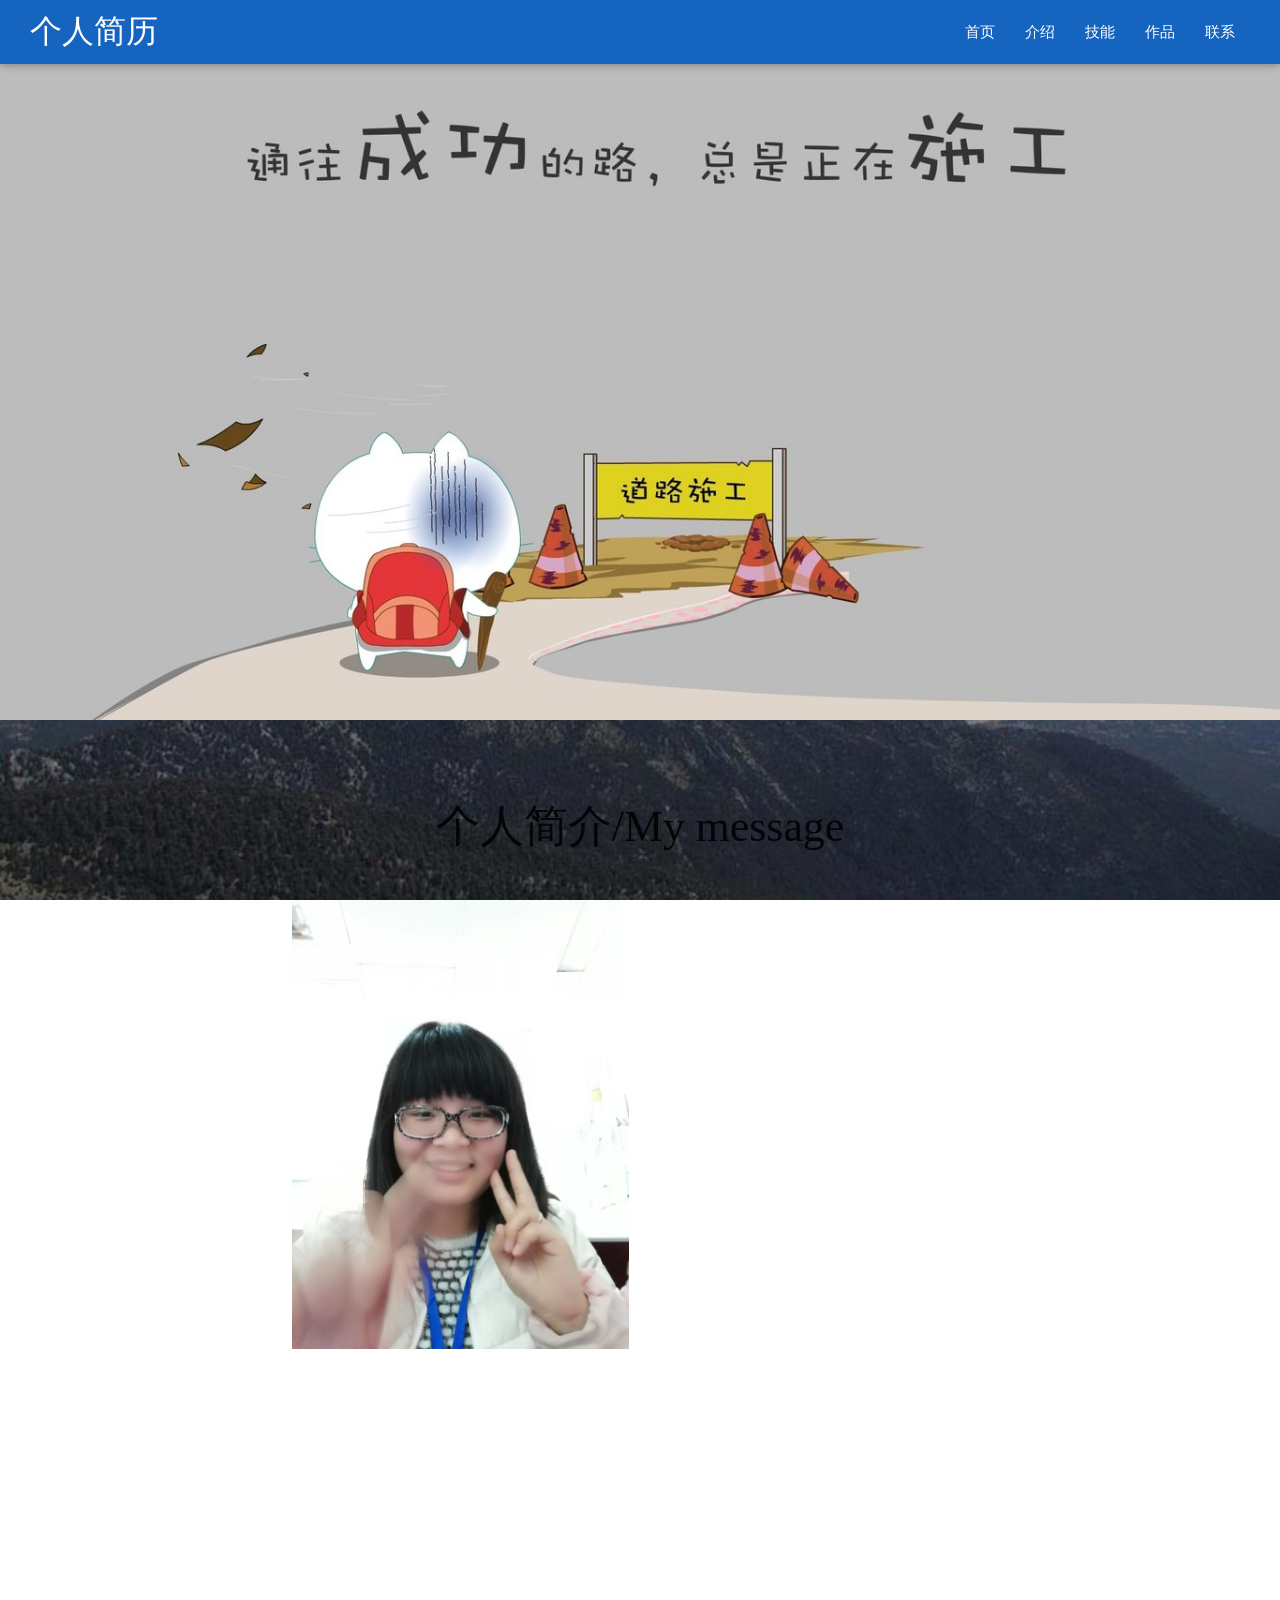
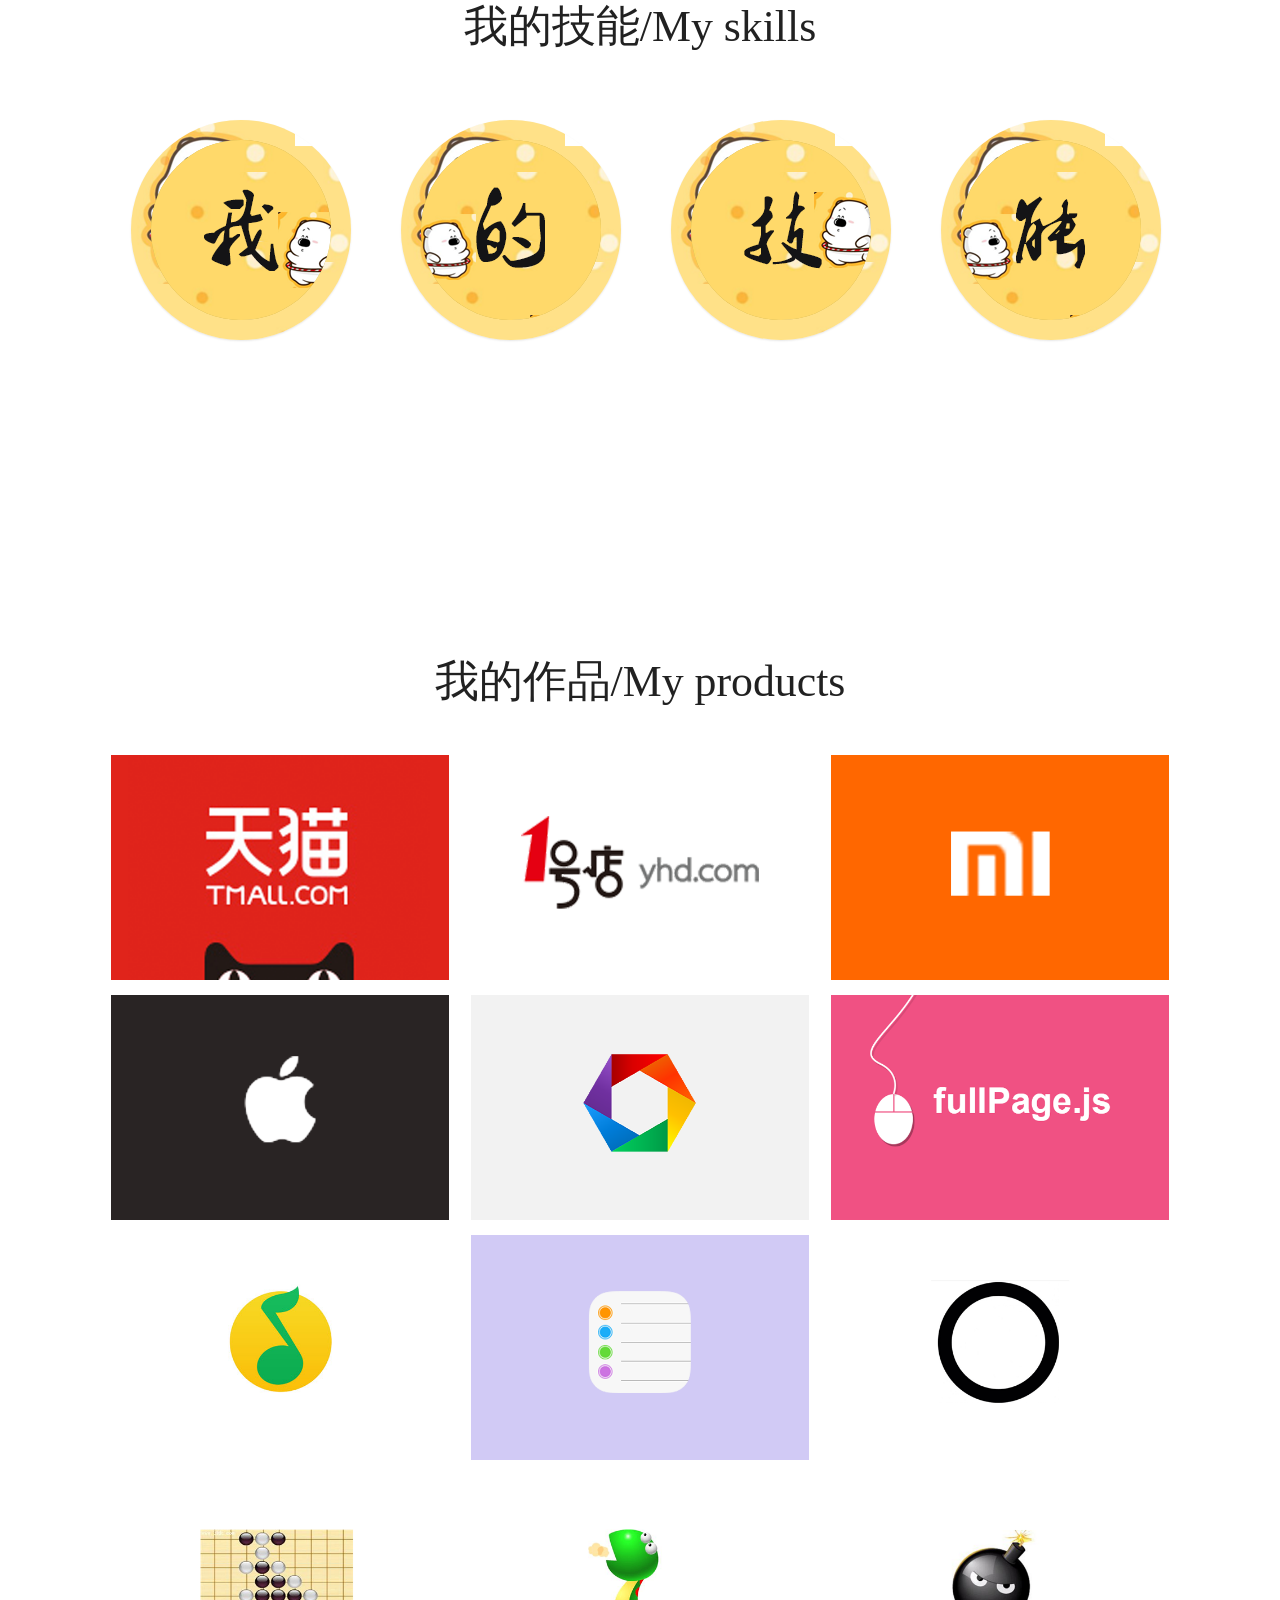
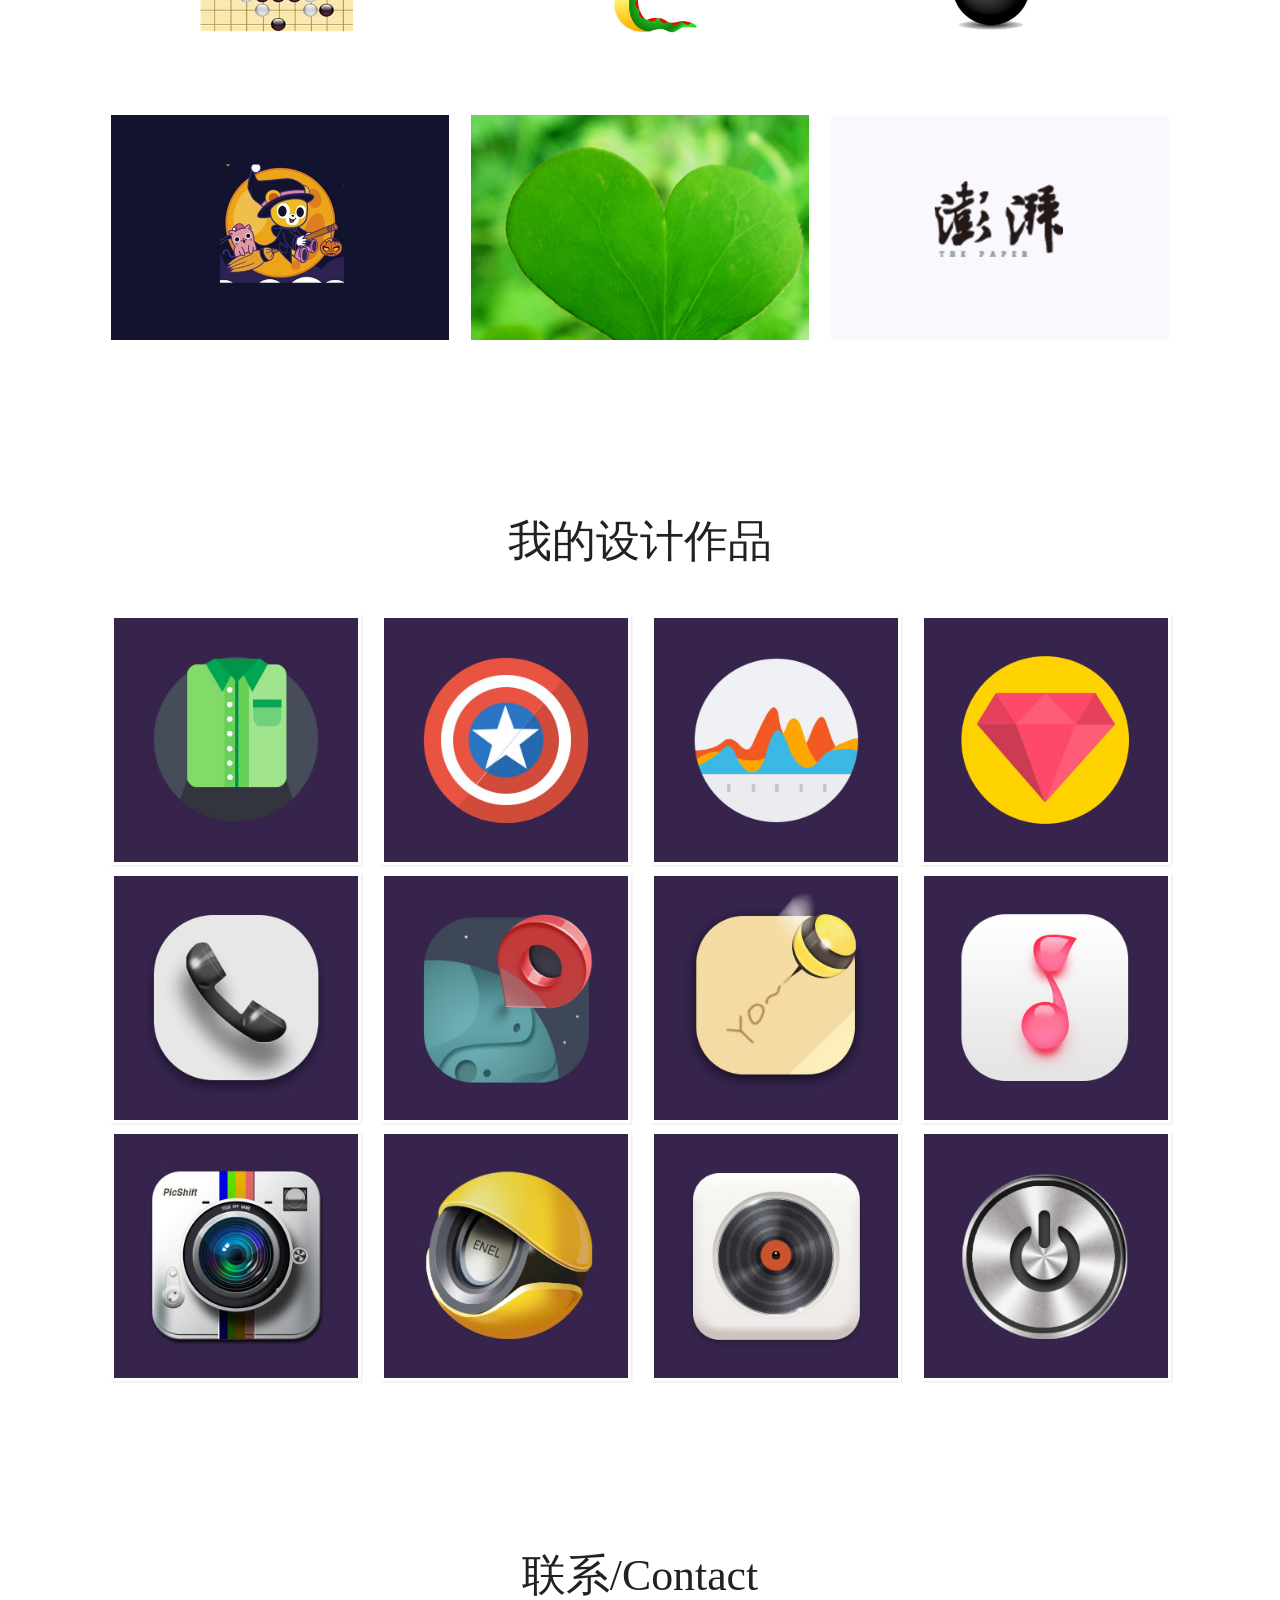
==== commit 2b8f7168: "更改" ====
--- a/index.html
+++ b/index.html
@@ -1,824 +1,452 @@
 <!DOCTYPE html>
-<html>
+<html lang="en">
 <head>
-<title>我的个人简历</title>
-<meta name="viewport" content="width=device-width, initial-scale=1">
-<meta http-equiv="Content-Type" content="text/html; charset=utf-8" />
-<meta name="keywords" content="" />
-<!-- css links -->
-<link href="css/bootstrap.min.css" rel="stylesheet" type="text/css" media="all">
-<link href="css/font-awesome.min.css" rel="stylesheet" type="text/css" media="all" />
-<link rel="stylesheet" type="text/css" href="css/caption-hover.css" />
-<link rel="stylesheet" type="text/css" href="css/circle-hover.css" />
-<link href="css/slider.css" rel="stylesheet" type="text/css" media="all">
-<link href="css/style.css" rel="stylesheet" type="text/css" media="all">
-<!-- /css links -->
-<link href='http://fonts.useso.com/css?family=Raleway:400,100,200,300,500,600,700,800,900' rel='stylesheet' type='text/css'>
-<link href='http://fonts.useso.com/css?family=Poiret+One' rel='stylesheet' type='text/css'>
-<script src="js/SmoothScroll.min.js"></script>
-<script type="text/javascript" src="js/modernizr.custom.js"></script> 
+ <meta charset="UTF-8">
+ <title>我的个人简历</title>
+ <meta name="viewport" content="width=device-width, initial-scale=1">
+ <link rel="stylesheet" href="./css/index.css">
+ <link rel="stylesheet" href="css/materialize.min.css">
+ <script src="./js/jquery.js"></script>
+ <script src="./js/index.js"></script>
 </head>
-<body id="myPage" data-spy="scroll" data-target=".navbar" data-offset="60">
-<!-- Fixed navbar -->
-    <nav class="navbar navbar-default navbar-fixed-top">
-      <div class="container">
-        <div class="navbar-header">
-          <button type="button" class="navbar-toggle collapsed" data-toggle="collapse" data-target="#navbar" aria-expanded="false" aria-controls="navbar">
-            <span class="sr-only">Toggle navigation</span>
-            <span class="icon-bar"></span>
-            <span class="icon-bar"></span>
-            <span class="icon-bar"></span>
-          </button>
-          <a class="navbar-brand" href="#myPage">Vegetable Farm</a>
+<body>
+ <!-- <link rel="stylesheet" href="./css/bootstrap.min.css"> -->
+ <!-- nav 开始-->
+ <nav class="blue darken-3" >
+  <div class="nav-wrapper">
+   <div class="brand-logo">个人简历</div>
+   <div data-activates="mobile-demo" class="button-collapse"><i class="material-icons">三</i></div>
+   <ul class="right hide-on-med-and-down">
+    <li><a href="#home">首页</a></li>
+    <li><a href="#about">介绍</a></li>
+    <li><a href="#skills">技能</a></li>
+    <li><a href="#products">作品</a></li>
+    <li><a href="#contact">联系</a></li>
+   </ul>
+   <ul class="side-nav" id="mobile-demo">
+    <li><a href="#home">首页</a></li>
+    <li><a href="#about">介绍</a></li>
+    <li><a href="#skills">技能</a></li>
+    <li><a href="#products">作品</a></li>
+    <li><a href="#contact">联系</a></li>
+   </ul>
+  </div>
+ </nav>
+ <!-- nav 结束-->
+ <!-- banner 开始-->
+ <div id="home" style="overflow: hidden;width: 100%;height: 100%">
+ <img src="images/223.jpg" id="img">
+ </div>
+ <!-- banner 结束-->
+ <!-- about 开始-->
+ <!-- <div class="container"> -->
+ <section class="about-us" id="about">
+  <h3 class="center-align slideanim">个人简介/My message</h3>
+  <div class="container">
+  <div class="row">
+   <div class="col m6 s12 ">
+    <img src="./images/11111.jpg" alt="" style="width: 100%;height:100%">
+   </div>
+   <div class="col m6 s12">
+    <div class="you">
+     <p>求职意向：前端工程师</p>
+     <p>姓名：贺晓英</p>
+     <p>年龄：23</p>
+     <p>籍贯：山西临汾</p>
+     <p>专业：电子信息工程</p>
+     <p>学历：本科</p>
+     <p>性格：做事认真踏实，对工作认真负责，具有团队精神，良好的沟通能力。</p>
+     <p>工作经历：2015.06-2016.3 在山西硬汉科技公司担任前端工程师，独立承担Web前端开发任务，利用HTML/CSS/Javascript/HTML5等各种技术进行产品的界面开发，实现页面结构和各种动态交互功能。</p>
+    </div>
+   </div>
+  </div>
+  </div>
+ </section>
+ <!-- about 结束-->
+ <!-- skill 开始-->
+ <section class="our-services" id="skills">
+  <h3 class="center-align slideanim">我的技能/My skills</h3>
+  <!-- <div class="container"> -->
+  <ul class="ch-grid row">
+  <li class="col l3 s6">
+    <div class="lis">
+     <div class="ch-item ch-img-1 slideanim">        
+      <div class="ch-info-wrap">
+       <div class="ch-info">
+        <div class="ch-info-front ch-img-1"></div>
+        <div class="ch-info-back">
+         <h5>精通</h5>
+         <p>html/html5<br/>css/css3<br/>javascript</p>
+        </div>  
+       </div>
+      </div>
+     </div>
+     <h4 class="slideanim">html/html5/css/css3<br/>javascript</h4>
+     <p class="slideanim">精通</p>
+    </div>
+   </li>
+   <li class="col l3 s6">
+    <div class="lis">
+
+     <div class="ch-item ch-img-2 slideanim">
+      <div class="ch-info-wrap">
+       <div class="ch-info">
+        <div class="ch-info-front ch-img-2"></div>
+        <div class="ch-info-back">
+         <h5>熟练</h5>
+         <p>bootstrap<br/>响应式webApp</p>
         </div>
-        <div id="navbar" class="navbar-collapse collapse">
-      <ul class="nav navbar-nav navbar-right">
-        <li class="active"><a href="#myPage">首页/Home</a></li>
-        <li><a href="#about">介绍/About</a></li>
-        <li><a href="#services">技能/Skills</a></li>
-        <li><a href="#portfolio">作品/Products</a></li>
-        <li><a href="#contact">联系/Contact</a></li>
-          </ul>
-        </div><!--/.nav-collapse -->
-      </div>
-    </nav>
-<!-- /Fixed navbar -->  
-<!-- Banner -->
-<div class="banner">
-  <div id="content">
-        <div id="slider">
-      <img src="images/banner1.jpg" alt="We Bring" data-url="#1">
-      <img src="images/banner2.jpg" alt="The Good" data-url="#2">
-      <img src="images/banner3.jpg" alt="Vegetable Farm" data-url="#3">
-      <img src="images/banner4.jpg" alt="To Life" data-url="#4">
-    </div>
-  </div>  
-</div>
-<!-- /Banner -->
-<!-- About -->
-<section class="about-us" id="about">
-  <h3 class="text-center slideanim">个人简介/My message</h3>
-    <div class="container">
-        <div class="row">
-            <div class="col-lg-4 col-lg-offset-2 slideanim">
-                <p>我，这就是我</p>
-            </div>
-            <div class="col-lg-4 slideanim">
-                <p>我自己</p>
-            </div>
+       </div>
+      </div>
+     </div>
+     <h4 class="slideanim">bootstrap<br/>响应式webApp</h4>
+     <p class="slideanim">熟练</p>
+    </div>
+   </li>
+   <li class="col l3 s6">
+    <div class="lis">
+     <div class="ch-item ch-img-3 slideanim">
+      <div class="ch-info-wrap">
+       <div class="ch-info">
+        <div class="ch-info-front ch-img-3"></div>
+        <div class="ch-info-back">
+         <h5>精通</h5>
+         <p>jquery<br/>angular.js</p>
         </div>
-    </div>
-</section>
-<div class="content-section-a">
-  <div class="container">
-    <div class="row">
-            <div class="col-lg-5 col-sm-6">
-        <div class="content1">
-          <h3 class="section-heading slideanim">Vegetable Farm Building a Better Tomorrow.</h3>
-          <hr class="section-heading-spacer slideanim">
-          <div class="clearfix"></div>
-          <p class="lead slideanim">Lorem Ipsum is simply dummy text of the printing and typesetting industry. Lorem Ipsum has been the industry's standard dummy text ever since the 1500s, when an unknown printer took a galley of type and scrambled it to make a type specimen book.</p>
+       </div>
+      </div>
+     </div>
+     <h4 class="slideanim">jquery<br/>angular.js</h4>
+     <p class="slideanim">精通</p>
+    </div>
+   </li>
+
+   <li class="col l3 s6">
+    <div class="lis">
+     <div class="ch-item ch-img-4 slideanim">
+      <div class="ch-info-wrap">
+       <div class="ch-info">
+        <div class="ch-info-front ch-img-4"></div>
+        <div class="ch-info-back">
+         <h5>熟练</h5>
+         <p>前端自动化<br/>hybirdApp</p>
         </div>
-      </div>
-            <div class="col-lg-5 col-lg-offset-2 col-sm-6 slideanim">
-                <ul class="grid cs-style">
-          <li>
-            <figure>
-              <img src="images/farm1.jpg" alt="" class="img-responsive">
-              <figcaption>
-                <h3>Vegetable Farm</h3>
-                <p>Building a Better Tomorrow.</p>
-              </figcaption>
-            </figure>
-          </li>
-        </ul> 
-      </div>
-        </div>
+       </div>
+      </div>
+     </div>
+     <h4 class="slideanim">前端自动化<br/>hybirdApp</h4>
+     <p class="slideanim">熟练</p>
+    </div>
+   </li>
+
+  </ul>
+  <!-- </div> -->
+ </section>
+ <!-- skill 结束-->
+ <!-- product 开始-->
+ <section id="products">
+  <h3 class="center-align slideanim">我的作品/My products</h3>
+  <!-- <div class="container"> -->
+  <div class="row">
+   <div class="col m4 s12 portfolio-item slideanim">
+    <a href="/tianmao" class="portfolio-link" data-toggle="modal">
+     <div class="caption">
+      <div class="caption-content">
+       <i class="fa fa-paper-plane-o">天猫</i>
+      </div>
+     </div>
+     <img src="images/i-tm.png" class="img-responsive" alt="">
+    </a>
+   </div>
+   <div class="col m4 s12 portfolio-item slideanim">
+    <a href="/1haodian" class="portfolio-link" data-toggle="modal">
+     <div class="caption">
+      <div class="caption-content">
+       <i class="fa fa-paper-plane-o">1号店</i>
+      </div>
+     </div>
+     <img src="images/i-haodian.png" class="img-responsive" alt="">
+    </a>
+   </div>
+   <div class="col m4 s12 portfolio-item slideanim">
+    <a href="/xiaomi" class="portfolio-link" data-toggle="modal">
+     <div class="caption">
+      <div class="caption-content">
+       <i class="fa fa-paper-plane-o">小米</i>
+      </div>
+     </div>
+     <img src="images/i-xiaomi.png" class="img-responsive" alt="">
+    </a>
+   </div>
+   <div class="col m4 s12 portfolio-item slideanim">
+    <a href="/apple" class="portfolio-link" data-toggle="modal">
+     <div class="caption">
+      <div class="caption-content">
+       <i class="fa fa-paper-plane-o">apple</i>
+      </div>
+     </div>
+     <img src="images/i-apple.png" class="img-responsive" alt="">
+    </a>
+   </div>
+   <div class="col m4 s12 portfolio-item slideanim">
+    <a href="/kuang" class="portfolio-link" data-toggle="modal">
+     <div class="caption">
+      <div class="caption-content">
+       <i class="fa fa-paper-plane-o">优站精选</i>
+      </div>
+     </div>
+     <img src="images/i-yzjx.png" class="img-responsive" alt="">
+    </a>
+   </div>
+   <div class="col m4 s12 portfolio-item slideanim">
+    <a href="/fullpage" class="portfolio-link" data-toggle="modal">
+     <div class="caption">
+      <div class="caption-content">
+       <i class="fa fa-paper-plane-o">fullPage</i>
+      </div>
+     </div>
+     <img src="images/i-pf.png" class="img-responsive" alt="">
+    </a>
+   </div>
+   <div class="col m4 s12 portfolio-item slideanim">
+    <a href="/qq_music  " class="portfolio-link" data-toggle="modal">
+     <div class="caption">
+      <div class="caption-content">
+       <i class="fa fa-paper-plane-o">Music</i>
+      </div>
+     </div>
+     <img src="images/i-music.jpg" class="img-responsive" alt="">
+    </a>
+   </div>
+   <div class="col m4 s12 portfolio-item slideanim">
+    <a href="/icloud" class="portfolio-link" data-toggle="modal">
+     <div class="caption">
+      <div class="caption-content">
+       <i class="fa fa-paper-plane-o">iCloud</i>
+      </div>
+     </div>
+     <img src="images/i-ic.png" class="img-responsive" alt="">
+    </a>
+   </div>
+   <div class="col m4 s12 portfolio-item slideanim">
+    <a href="/sketch" class="portfolio-link" data-toggle="modal">
+     <div class="caption">
+      <div class="caption-content">
+       <i class="fa fa-paper-plane-o">Sketch</i>
+      </div>
+     </div>
+     <img src="images/i-sketch.png" class="img-responsive" alt="">
+    </a>
+   </div>
+   <div class="col m4 s12 portfolio-item slideanim">
+    <a href="/canvas_wuziqi" class="portfolio-link" data-toggle="modal">
+     <div class="caption">
+      <div class="caption-content">
+       <i class="fa fa-paper-plane-o">五子棋</i>
+      </div>
+     </div>
+     <img src="images/i-wuziqi.png" class="img-responsive" alt="">
+    </a>
+   </div>
+   <div class="col m4 s12 portfolio-item slideanim">
+    <a href="/she" class="portfolio-link" data-toggle="modal">
+     <div class="caption">
+      <div class="caption-content">
+       <i class="fa fa-paper-plane-o">贪吃蛇</i>
+      </div>
+     </div>
+     <img src="images/i-she.png" class="img-responsive" alt="">
+    </a>
+   </div>
+   <div class="col m4 s12 portfolio-item slideanim">
+    <a href="/saolei" class="portfolio-link" data-toggle="modal">
+     <div class="caption">
+      <div class="caption-content">
+       <i class="fa fa-paper-plane-o">扫雷</i>
+      </div>
+     </div>
+     <img src="images/i-lei.png" class="img-responsive" alt="">
+    </a>
+   </div>
+   <div class="col m4 s12 portfolio-item slideanim">
+    <a href="/flaap_bird" class="portfolio-link" data-toggle="modal">
+     <div class="caption">
+      <div class="caption-content">
+       <i class="fa fa-paper-plane-o">flaap bird</i>
+      </div>
+     </div>
+     <img src="images/i-niao.png" class="img-responsive" alt="">
+    </a>
+   </div>
+   <div class="col m4 s12 portfolio-item slideanim">
+    <a href="/xueshengguanli" class="portfolio-link" data-toggle="modal">
+     <div class="caption">
+      <div class="caption-content">
+       <i class="fa fa-paper-plane-o">学生管理</i>
+      </div>
+     </div>
+     <img src="images/i-ajax.png" class="img-responsive" alt="">
+    </a>
+   </div>
+   <div class="col m4 s12 portfolio-item slideanim">
+    <a href="/pengpaixinwen" class="portfolio-link" data-toggle="modal">
+     <div class="caption">
+      <div class="caption-content">
+       <i class="fa fa-paper-plane-o">澎湃新闻</i>
+      </div>
+     </div>
+     <img src="images/i-xinwen.png" class="img-responsive" alt="">
+    </a>
+   </div>
   </div>
-</div>
-<div class="content-section-b">
-  <div class="container">
-    <div class="row">
-      <div class="col-lg-5 col-lg-offset-1 col-sm-push-6 col-sm-6">
-        <div class="content2">
-          <h3 class="section-heading slideanim">Something Special About The Vegetable Farm</h3>
-          <hr class="section-heading-spacer slideanim">
-          <div class="clearfix"></div>
-          <p class="lead slideanim">Lorem Ipsum is simply dummy text of the printing and typesetting industry. Lorem Ipsum has been the industry's standard dummy text ever since the 1500s, when an unknown printer took a galley of type and scrambled it to make a type specimen book.</p>
-        </div>
-      </div>
-            <div class="col-lg-5 col-sm-pull-6 col-sm-6 slideanim">
-                <ul class="grid cs-style">
-          <li>
-            <figure>
-              <img src="images/farm2.jpg" alt="" class="img-responsive">
-              <figcaption>
-                <h3>Something Special</h3>
-                <p>About The Vegetable Farm</p>
-              </figcaption>
-            </figure>
-          </li>
-        </ul>
-            </div>
-        </div>
+  <!-- </div> -->
+ </section>
+ <!-- -设计 -->
+ <section class="our-blog" id="blog">
+  <h3 class="center-align slideanim">我的设计作品</h3>
+  <!-- <div class="container"> -->
+  <div class="row">
+   <div class="col m3 s12">
+    <div class="view view-seventh slideanim">
+     <img src="images/i-cy.jpg" alt="" class="img-responsive"/>
+     <div class="mask purple darken-4">
+      <h5>ICON</h5>
+      <p>PS-扁平图标-1</p>
+      <a href="/" class="info">衬衣</a>
+     </div>
+    </div>
+   </div>
+   <div class="col m3 s12">
+    <div class="view view-seventh slideanim">
+     <img src="images/i-wjx.jpg" alt="" class="img-responsive"/>
+     <div class="mask purple darken-4">
+      <h5>ICON</h5>
+      <p>PS-扁平图标-2</p>
+      <a href="/" class="info">五角星</a>
+     </div>
+    </div>
+   </div>
+   <div class="col m3 s12">
+    <div class="view view-seventh slideanim">
+     <img src="images/i-sm.jpg" alt="" class="img-responsive"/>
+     <div class="mask purple darken-4">
+      <h5>ICON</h5>
+      <p>PS-扁平图标-3</p>
+      <a href="/" class="info">山脉</a>
+     </div>
+    </div>
+   </div>
+   <div class="col m3 s12">
+    <div class="view view-seventh slideanim">
+     <img src="images/i-zs.jpg" alt="" class="img-responsive"/>
+     <div class="mask purple darken-4">
+      <h5>ICON</h5>
+      <p>PS-扁平图标-4</p>
+      <a href="/" class="info">钻石</a>
+     </div>
+    </div>
+   </div>
+   <div class="col m3 s12">
+    <div class="view view-seventh slideanim">
+     <img src="images/i-dh.jpg" alt="" class="img-responsive"/>
+     <div class="mask purple darken-4">
+      <h5>ICON</h5>
+      <p>PS-2.5D图标-1</p>
+      <a href="#contact-info" class="info">电话</a>
+     </div>
+    </div>
+   </div>
+   <div class="col m3 s12">
+    <div class="view view-seventh slideanim">
+     <img src="images/i-dt.jpg" alt="" class="img-responsive"/>
+     <div class="mask purple darken-4">
+      <h5>ICON</h5>
+      <p>PS-2.5D图标-2</p>
+      <a href="#contact-info" class="info">地图</a>
+     </div>
+    </div>
+   </div>
+   <div class="col m3 s12">
+    <div class="view view-seventh slideanim">
+     <img src="images/i-mf.jpg" alt="" class="img-responsive"/>
+     <div class="mask purple darken-4">
+      <h5>ICON</h5>
+      <p>PS-2.5D图标-3</p>
+      <a href="#contact-info" class="info">蜜蜂</a>
+     </div>
+    </div>
+   </div>
+   <div class="col m3 s12">
+    <div class="view view-seventh slideanim">
+     <img src="images/i-yy.jpg" alt="" class="img-responsive"/>
+     <div class="mask purple darken-4">
+      <h5>ICON</h5>
+      <p>PS-2.5D图标-4</p>
+      <a href="#contact-info" class="info">音乐</a>
+     </div>
+    </div>
+   </div>
+   <div class="col m3 s12">
+    <div class="view view-seventh slideanim">
+     <img src="images/i-xj.jpg" alt="" class="img-responsive"/>
+     <div class="mask purple darken-4">
+      <h5>ICON</h5>
+      <p>PS-拟物图标-1</p>
+      <a href="#contact-info" class="info">相机</a>
+     </div>
+    </div>
+   </div>
+   <div class="col m3 s12">
+    <div class="view view-seventh slideanim">
+     <img src="images/i-yx.jpg" alt="" class="img-responsive"/>
+     <div class="mask purple darken-4">
+      <h5>ICON</h5>
+      <p>PS-拟物图标-2</p>
+      <a href="#contact-info" class="info">音响</a>
+     </div>
+    </div>
+   </div>
+   <div class="col m3 s12">
+    <div class="view view-seventh slideanim">
+     <img src="images/i-ms.jpg" alt="" class="img-responsive"/>
+     <div class="mask purple darken-4">
+      <h5>ICON</h5>
+      <p>PS-拟物图标-3</p>
+      <a href="#contact-info" class="info">磨砂质感</a>
+     </div>
+    </div>
+   </div>
+   <div class="col m3 s12">
+    <div class="view view-seventh slideanim">
+     <img src="images/i-js.jpg" alt="" class="img-responsive"/>
+     <div class="mask purple darken-4">
+      <h5>ICON</h5>
+      <p>PS-拟物图标-4</p>
+      <a href="#contact-info" class="info">金属质感</a>
+     </div>
+    </div>
+   </div>
   </div>
-</div>
-<div class="content-section-a">
-  <div class="container">
-    <div class="row">
-            <div class="col-lg-5 col-sm-6">
-        <div class="content3">
-          <h3 class="section-heading slideanim">Vegetable Farm The Fresh Maker!</h3>
-          <hr class="section-heading-spacer slideanim">
-          <div class="clearfix"></div>
-          <p class="lead slideanim">Lorem Ipsum is simply dummy text of the printing and typesetting industry. Lorem Ipsum has been the industry's standard dummy text ever since the 1500s, when an unknown printer took a galley of type and scrambled it to make a type specimen book.</p>
-        </div>
-      </div>
-            <div class="col-lg-5 col-lg-offset-2 col-sm-6 slideanim">
-                <ul class="grid cs-style">
-          <li>
-            <figure>
-              <img src="images/farm3.jpg" alt="" class="img-responsive">
-              <figcaption>
-                <h3>Vegetable Farm</h3>
-                <p>The Fresh Maker!</p>
-              </figcaption>
-            </figure>
-          </li>
-        </ul>
-            </div>
-        </div>
-  </div>
-</div>
-<!-- /About -->
-<!-- /Services -->
-<section class="our-services" id="services">
-    <h3 class="text-center slideanim">我的技能/My skills</h3>
-  <ul class="ch-grid">
-    <li>
-      <div class="ch-item ch-img-1 slideanim">        
-        <div class="ch-info-wrap">
-          <div class="ch-info">
-            <div class="ch-info-front ch-img-1"></div>
-            <div class="ch-info-back">
-              <h5>精通</h5>
-              <p>html/html5<br/>css/css3<br/>javascript</p>
-            </div>  
-          </div>
-        </div>
-      </div>
-      <h4 class="slideanim">html/html5/css/css3<br/>javascript</h4>
-      <p class="slideanim">精通</p>
-    </li>
-    <li>
-      <div class="ch-item ch-img-2 slideanim">
-        <div class="ch-info-wrap">
-          <div class="ch-info">
-            <div class="ch-info-front ch-img-2"></div>
-            <div class="ch-info-back">
-              <h5>熟练</h5>
-              <p>bootstrap<br/>响应式webApp</p>
-            </div>
-          </div>
-        </div>
-      </div>
-      <h4 class="slideanim">bootstrap<br/>响应式webApp</h4>
-      <p class="slideanim">熟练</p>
-    </li>
-    <li>
-      <div class="ch-item ch-img-3 slideanim">
-        <div class="ch-info-wrap">
-          <div class="ch-info">
-            <div class="ch-info-front ch-img-3"></div>
-            <div class="ch-info-back">
-              <h5>精通</h5>
-              <p>jquery<br/>angular.js</p>
-            </div>
-          </div>
-        </div>
-      </div>
-      <h4 class="slideanim">jquery<br/>angular.js</h4>
-      <p class="slideanim">精通</p>
-    </li>
-    <li>
-      <div class="ch-item ch-img-4 slideanim">
-        <div class="ch-info-wrap">
-          <div class="ch-info">
-            <div class="ch-info-front ch-img-4"></div>
-            <div class="ch-info-back">
-              <h5>熟练</h5>
-              <p>前端自动化<br/>hybirdApp</p>
-            </div>
-          </div>
-        </div>
-      </div>
-      <h4 class="slideanim">前端自动化<br/>hybirdApp</h4>
-      <p class="slideanim">熟练</p>
-    </li>
-  </ul>
-</section>
-<!-- /Services -->
-<!-- Portfolio Grid Section -->
-<section id="portfolio">
-  <h3 class="text-center slideanim">我的作品/My products</h3>
-    <div class="container">
-        <div class="row">
-            <div class="col-md-4 col-sm-6 col-xs-12 portfolio-item slideanim">
-                <a href="/tianmao" class="portfolio-link" data-toggle="modal">
-          <div class="caption">
-            <div class="caption-content">
-              <i class="fa fa-paper-plane-o"></i>
-            </div>
-          </div>
-          <img src="images/i-tm.png" class="img-responsive" alt="">
-        </a>
-            </div>
-            <div class="col-md-4 col-sm-6 col-xs-12 portfolio-item slideanim">
-                <a href="/1haodian" class="portfolio-link" data-toggle="modal">
-          <div class="caption">
-                        <div class="caption-content">
-              <i class="fa fa-paper-plane-o"></i>
-                        </div>
-          </div>
-                    <img src="images/i-haodian.png" class="img-responsive" alt="">
-                </a>
-            </div>
-            <div class="col-md-4 col-sm-6 col-xs-12 portfolio-item slideanim">
-                <a href="/xiaomi" class="portfolio-link" data-toggle="modal">
-                    <div class="caption">
-                        <div class="caption-content">
-                            <i class="fa fa-paper-plane-o"></i>
-                        </div>
-                    </div>
-                    <img src="images/i-xiaomi.png" class="img-responsive" alt="">
-                </a>
-            </div>
-            <div class="col-md-4 col-sm-6 col-xs-12 portfolio-item slideanim">
-                <a href="/apple" class="portfolio-link" data-toggle="modal">
-                    <div class="caption">
-                        <div class="caption-content">
-                            <i class="fa fa-paper-plane-o"></i>
-                        </div>
-                    </div>
-                    <img src="images/i-apple.png" class="img-responsive" alt="">
-                </a>
-            </div>
-            <div class="col-md-4 col-sm-6 col-xs-12 portfolio-item slideanim">
-        <a href="/she" class="portfolio-link" data-toggle="modal">
-                    <div class="caption">
-                        <div class="caption-content">
-                            <i class="fa fa-paper-plane-o"></i>
-                        </div>
-                    </div>
-                    <img src="images/i-yzjx.png" class="img-responsive" alt="">
-                </a>
-            </div>
-            <div class="col-md-4 col-sm-6 col-xs-12 portfolio-item slideanim">
-                <a href="/sketch" class="portfolio-link" data-toggle="modal">
-                    <div class="caption">
-                        <div class="caption-content">
-                            <i class="fa fa-paper-plane-o"></i>
-                        </div>
-                    </div>
-          <img src="images/i-pf.png" class="img-responsive" alt="">
-                </a>
-            </div>
-             <div class="col-md-4 col-sm-6 col-xs-12 portfolio-item slideanim">
-                <a href="/sketch" class="portfolio-link" data-toggle="modal">
-                    <div class="caption">
-                        <div class="caption-content">
-                            <i class="fa fa-paper-plane-o"></i>
-                        </div>
-                    </div>
-          <img src="images/i-music.jpg" class="img-responsive" alt="">
-                </a>
-            </div>
-             <div class="col-md-4 col-sm-6 col-xs-12 portfolio-item slideanim">
-                <a href="/sketch" class="portfolio-link" data-toggle="modal">
-                    <div class="caption">
-                        <div class="caption-content">
-                            <i class="fa fa-paper-plane-o"></i>
-                        </div>
-                    </div>
-          <img src="images/i-ic.png" class="img-responsive" alt="">
-                </a>
-            </div>
-                <div class="col-md-4 col-sm-6 col-xs-12 portfolio-item slideanim">
-                <a href="/sketch" class="portfolio-link" data-toggle="modal">
-                    <div class="caption">
-                        <div class="caption-content">
-                            <i class="fa fa-paper-plane-o"></i>
-                        </div>
-                    </div>
-          <img src="images/i-sketch.png" class="img-responsive" alt="">
-                </a>
-            </div>
-            <div class="col-md-4 col-sm-6 col-xs-12 portfolio-item slideanim">
-                <a href="/sketch" class="portfolio-link" data-toggle="modal">
-                    <div class="caption">
-                        <div class="caption-content">
-                            <i class="fa fa-paper-plane-o"></i>
-                        </div>
-                    </div>
-          <img src="images/i-wuziqi.png" class="img-responsive" alt="">
-                </a>
-            </div>
-            <div class="col-md-4 col-sm-6 col-xs-12 portfolio-item slideanim">
-                <a href="/sketch" class="portfolio-link" data-toggle="modal">
-                    <div class="caption">
-                        <div class="caption-content">
-                            <i class="fa fa-paper-plane-o"></i>
-                        </div>
-                    </div>
-          <img src="images/i-she.png" class="img-responsive" alt="">
-                </a>
-            </div>
-            <div class="col-md-4 col-sm-6 col-xs-12 portfolio-item slideanim">
-                <a href="/sketch" class="portfolio-link" data-toggle="modal">
-                    <div class="caption">
-                        <div class="caption-content">
-                            <i class="fa fa-paper-plane-o"></i>
-                        </div>
-                    </div>
-          <img src="images/i-lei.png" class="img-responsive" alt="">
-                </a>
-            </div>
-             <div class="col-md-4 col-sm-6 col-xs-12 portfolio-item slideanim">
-                <a href="/sketch" class="portfolio-link" data-toggle="modal">
-                    <div class="caption">
-                        <div class="caption-content">
-                            <i class="fa fa-paper-plane-o"></i>
-                        </div>
-                    </div>
-          <img src="images/i-niao.png" class="img-responsive" alt="">
-                </a>
-            </div>
-             <div class="col-md-4 col-sm-6 col-xs-12 portfolio-item slideanim">
-                <a href="/sketch" class="portfolio-link" data-toggle="modal">
-                    <div class="caption">
-                        <div class="caption-content">
-                            <i class="fa fa-paper-plane-o"></i>
-                        </div>
-                    </div>
-          <img src="images/i-ajax.png" class="img-responsive" alt="">
-                </a>
-            </div>
-            <div class="col-md-4 col-sm-6 col-xs-12 portfolio-item slideanim">
-                <a href="/sketch" class="portfolio-link" data-toggle="modal">
-                    <div class="caption">
-                        <div class="caption-content">
-                            <i class="fa fa-paper-plane-o"></i>
-                        </div>
-                    </div>
-          <img src="images/i-xinwen.png" class="img-responsive" alt="">
-                </a>
-            </div>
-        </div>
-    </div>
-</section>
-<!-- /Portfolio Grid Section -->
-<!-- Portfolio Modals -->
-<div class="portfolio-modal modal fade slideanim" id="portfolioModal1" tabindex="-1" role="dialog" aria-hidden="true">
-    <div class="modal-content">
-        <div class="close-modal" data-dismiss="modal">
-            <div class="lr">
-                <div class="rl"></div>
-            </div>
-        </div>
-        <div class="container">
-      <div class="row">
-                <div class="col-lg-8 col-lg-offset-2">
-                    <div class="modal-body">
-                        <h3>Vegetable Farm</h3>
-            <hr>
-                        <img src="images/port1.jpg" class="img-responsive img-centered" alt="">
-                        <p>Lorem Ipsum is simply dummy text of the printing and typesetting industry. Lorem Ipsum has been the industry's standard dummy text ever since the 1500s, when an unknown printer took a galley of type and scrambled it to make a type specimen book.</p>
-                        <button type="button" class="btn btn-default" data-dismiss="modal"><i class="fa fa-times"></i> Close</button>
-                    </div>
-                </div>
-            </div>
-        </div>
-    </div>
-</div>
-<div class="portfolio-modal modal fade slideanim" id="portfolioModal2" tabindex="-1" role="dialog" aria-hidden="true">
-    <div class="modal-content">
-        <div class="close-modal" data-dismiss="modal">
-            <div class="lr">
-                <div class="rl"></div>
-            </div>
-        </div>
-        <div class="container">
-            <div class="row">
-                <div class="col-lg-8 col-lg-offset-2">
-                    <div class="modal-body">
-                        <h3>Vegetable Farm</h3>
-                        <hr>
-                        <img src="images/port2.jpg" class="img-responsive img-centered" alt="">
-                        <p>Lorem Ipsum is simply dummy text of the printing and typesetting industry. Lorem Ipsum has been the industry's standard dummy text ever since the 1500s, when an unknown printer took a galley of type and scrambled it to make a type specimen book.</p>
-                        <button type="button" class="btn btn-default" data-dismiss="modal"><i class="fa fa-times"></i> Close</button>
-                    </div>
-                </div>
-            </div>
-        </div>
-    </div>
-    </div>
-<div class="portfolio-modal modal fade slideanim" id="portfolioModal3" tabindex="-1" role="dialog" aria-hidden="true">
-    <div class="modal-content">
-        <div class="close-modal" data-dismiss="modal">
-            <div class="lr">
-                <div class="rl"></div>
-            </div>
-        </div>
-        <div class="container">
-            <div class="row">
-                <div class="col-lg-8 col-lg-offset-2">
-                    <div class="modal-body">
-                        <h3>Vegetable Farm</h3>
-                        <hr>
-                        <img src="images/port3.jpg" class="img-responsive img-centered" alt="">
-            <p>Lorem Ipsum is simply dummy text of the printing and typesetting industry. Lorem Ipsum has been the industry's standard dummy text ever since the 1500s, when an unknown printer took a galley of type and scrambled it to make a type specimen book.</p>
-                        <button type="button" class="btn btn-default" data-dismiss="modal"><i class="fa fa-times"></i> Close</button>
-                    </div>
-                </div>
-            </div>
-        </div>
-    </div>
-</div>
-<div class="portfolio-modal modal fade slideanim" id="portfolioModal4" tabindex="-1" role="dialog" aria-hidden="true">
-    <div class="modal-content">
-        <div class="close-modal" data-dismiss="modal">
-            <div class="lr">
-                <div class="rl"></div>
-            </div>
-        </div>
-        <div class="container">
-      <div class="row">
-                <div class="col-lg-8 col-lg-offset-2">
-                    <div class="modal-body">
-                        <h3>Vegetable Farm</h3>
-                        <hr>
-                        <img src="images/port4.jpg" class="img-responsive img-centered" alt="">
-                        <p>Lorem Ipsum is simply dummy text of the printing and typesetting industry. Lorem Ipsum has been the industry's standard dummy text ever since the 1500s, when an unknown printer took a galley of type and scrambled it to make a type specimen book.</p>
-            <button type="button" class="btn btn-default" data-dismiss="modal"><i class="fa fa-times"></i> Close</button>
-                    </div>
-                </div>
-            </div>
-        </div>
-    </div>
-</div>
-<div class="portfolio-modal modal fade slideanim" id="portfolioModal5" tabindex="-1" role="dialog" aria-hidden="true">
-  <div class="modal-content">
-        <div class="close-modal" data-dismiss="modal">
-            <div class="lr">
-                <div class="rl"></div>
-            </div>
-        </div>
-        <div class="container">
-            <div class="row">
-                <div class="col-lg-8 col-lg-offset-2">
-                    <div class="modal-body">
-                        <h3>Vegetable Farm</h3>
-                        <hr>
-                        <img src="images/port5.jpg" class="img-responsive img-centered" alt="">
-                        <p>Lorem Ipsum is simply dummy text of the printing and typesetting industry. Lorem Ipsum has been the industry's standard dummy text ever since the 1500s, when an unknown printer took a galley of type and scrambled it to make a type specimen book.</p>
-                        <button type="button" class="btn btn-default" data-dismiss="modal"><i class="fa fa-times"></i> Close</button>
-                    </div>
-                </div>
-            </div>
-        </div>
-    </div>
-</div>
-<div class="portfolio-modal modal fade slideanim" id="portfolioModal6" tabindex="-1" role="dialog" aria-hidden="true">
-    <div class="modal-content">
-        <div class="close-modal" data-dismiss="modal">
-            <div class="lr">
-                <div class="rl"></div>
-            </div>
-        </div>
-        <div class="container">
-            <div class="row">
-                <div class="col-lg-8 col-lg-offset-2">
-                    <div class="modal-body">
-                        <h3>Vegetable Farm</h3>
-                        <hr>
-                        <img src="images/port6.jpg" class="img-responsive img-centered" alt="">
-                        <p>Lorem Ipsum is simply dummy text of the printing and typesetting industry. Lorem Ipsum has been the industry's standard dummy text ever since the 1500s, when an unknown printer took a galley of type and scrambled it to make a type specimen book.</p>
-                        <button type="button" class="btn btn-default" data-dismiss="modal"><i class="fa fa-times"></i> Close</button>
-                    </div>
-                </div>
-            </div>
-        </div>
-    </div>
-</div>
-<!-- /Portfolio Modals -->
-<!-- Blog -->
-<section class="our-blog" id="blog">
-  <h3 class="text-center slideanim">我的设计作品</h3>
-    <div class="container">
-    <div class="row">
-      <div class="col-md-3 col-xs-12">
-        <div class="view view-seventh slideanim">
-                    <img src="images/i-cy.jpg" alt="" class="img-responsive"/>
-                    <div class="mask">
-                        <h5>ICON</h5>
-                        <p>PS-扁平图标-1</p>
-            <a href="/" class="info">衬衣</a>
-                    </div>
-                </div>
-      </div>
-       <div class="col-md-3 col-xs-12">
-        <div class="view view-seventh slideanim">
-                    <img src="images/i-wjx.jpg" alt="" class="img-responsive"/>
-                    <div class="mask">
-                        <h5>ICON</h5>
-                        <p>PS-扁平图标-2</p>
-            <a href="/" class="info">五角星</a>
-                    </div>
-                </div>
-      </div>
-       <div class="col-md-3 col-xs-12">
-        <div class="view view-seventh slideanim">
-                    <img src="images/i-sm.jpg" alt="" class="img-responsive"/>
-                    <div class="mask">
-                        <h5>ICON</h5>
-                        <p>PS-扁平图标-3</p>
-            <a href="/" class="info">山脉</a>
-                    </div>
-                </div>
-      </div>
-      <div class="col-md-3 col-xs-12">
-        <div class="view view-seventh slideanim">
-                    <img src="images/i-zs.jpg" alt="" class="img-responsive"/>
-                    <div class="mask">
-                        <h5>ICON</h5>
-                        <p>PS-扁平图标-4</p>
-            <a href="/" class="info">钻石</a>
-                    </div>
-                </div>
-      </div>
-      <div class="col-md-3 col-xs-12">
-        <div class="view view-seventh slideanim">
-                    <img src="images/i-dh.jpg" alt="" class="img-responsive"/>
-                    <div class="mask">
-                        <h5>ICON</h5>
-                        <p>PS-2.5D图标-1</p>
-            <a href="#contact-info" class="info">电话</a>
-                    </div>
-                </div>
-      </div>
-      <div class="col-md-3 col-xs-12">
-        <div class="view view-seventh slideanim">
-                    <img src="images/i-dt.jpg" alt="" class="img-responsive"/>
-                    <div class="mask">
-                        <h5>ICON</h5>
-                        <p>PS-2.5D图标-2</p>
-            <a href="#contact-info" class="info">地图</a>
-                    </div>
-                </div>
-      </div>
-      <div class="col-md-3 col-xs-12">
-        <div class="view view-seventh slideanim">
-                    <img src="images/i-mf.jpg" alt="" class="img-responsive"/>
-                    <div class="mask">
-                        <h5>ICON</h5>
-                        <p>PS-2.5D图标-3</p>
-            <a href="#contact-info" class="info">蜜蜂</a>
-                    </div>
-                </div>
-      </div>
-      <div class="col-md-3 col-xs-12">
-        <div class="view view-seventh slideanim">
-                    <img src="images/i-yy.jpg" alt="" class="img-responsive"/>
-                    <div class="mask">
-                        <h5>ICON</h5>
-                        <p>PS-2.5D图标-4</p>
-            <a href="#contact-info" class="info">音乐</a>
-                    </div>
-                </div>
-      </div>
-      <div class="col-md-3 col-xs-12">
-        <div class="view view-seventh slideanim">
-                    <img src="images/i-xj.jpg" alt="" class="img-responsive"/>
-                    <div class="mask">
-                        <h5>ICON</h5>
-                        <p>PS-拟物图标-1</p>
-            <a href="#contact-info" class="info">相机</a>
-                    </div>
-                </div>
-      </div>
-      <div class="col-md-3 col-xs-12">
-        <div class="view view-seventh slideanim">
-                    <img src="images/i-yx.jpg" alt="" class="img-responsive"/>
-                    <div class="mask">
-                        <h5>ICON</h5>
-                        <p>PS-拟物图标-2</p>
-            <a href="#contact-info" class="info">音响</a>
-                    </div>
-                </div>
-      </div>
-      <div class="col-md-3 col-xs-12">
-        <div class="view view-seventh slideanim">
-                    <img src="images/i-ms.jpg" alt="" class="img-responsive"/>
-                    <div class="mask">
-                        <h5>ICON</h5>
-                        <p>PS-拟物图标-3</p>
-            <a href="#contact-info" class="info">磨砂质感</a>
-                    </div>
-                </div>
-      </div>
-      <div class="col-md-3 col-xs-12">
-        <div class="view view-seventh slideanim">
-                    <img src="images/i-js.jpg" alt="" class="img-responsive"/>
-                    <div class="mask">
-                        <h5>ICON</h5>
-                        <p>PS-拟物图标-4</p>
-            <a href="#contact-info" class="info">金属质感</a>
-                    </div>
-                </div>
-      </div>
-      <div class="col-md-3 col-xs-12">
-        <div class="view view-seventh slideanim">
-                    <img src="images/i-msk.jpg" alt="" class="img-responsive"/>
-                    <div class="mask">
-                        <h5>ICON</h5>
-                        <p>AI-1</p>
-            <a href="#contact-info" class="info">莫斯科</a>
-                    </div>
-                </div>
-      </div>
-      <div class="col-md-3 col-xs-12">
-        <div class="view view-seventh slideanim">
-                    <img src="images/i-mtl.jpg" alt="" class="img-responsive"/>
-                    <div class="mask">
-                        <h5>ICON</h5>
-                        <p>AI-2</p>
-            <a href="#contact-info" class="info">摩天轮</a>
-                    </div>
-                </div>
-      </div>
-      <div class="col-md-3 col-xs-12">
-        <div class="view view-seventh slideanim">
-                    <img src="images/i-pg.jpg" alt="" class="img-responsive"/>
-                    <div class="mask">
-                        <h5>ICON</h5>
-                        <p>AI-3</p>
-            <a href="#contact-info" class="info">苹果</a>
-                    </div>
-                </div>
-      </div>
+  <!-- </div> -->
+ </section>
+ <!-- product 结束-->
+ <!-- 联系 开始-->
+ <section class="contact-us" id="contact">
+  <h3 class="center-align slideanim">联系/Contact </h2>
+   <div class="row">
+    <div class="col center-align s12  slideanim">
+     <h4>请联系我 :</h4>
+     <p>电话:18335830721</p>
+     <p>Email:18335830721m0@sina.cn</p>
+     <p>现居:北京</p>
+    </div>
+    <div class="clearfix"></div>
+   </div>
+  </section>
+  <!-- </div> -->
+  <!-- 联系 结束-->
+  <script src="js/zepto.min.js"></script>
+  <script src="./js/move.js"></script>
+ </body>
 
-
-
-    </div>
-  </div>
-</section>
-<!-- /Blog -->
-<!-- Contact-Us -->
-<section class="contact-us" id="contact">
-  <h3 class="text-center slideanim">联系/Contact </h2>
-  <div class="container">
-    <div class="row">
-            <div class="col-md-8 col-xs-12 slideanim">
-                <iframe class="googlemaps" src="https://www.google.com/maps/embed?pb=!1m14!1m12!1m3!1d380510.6741687111!2d-88.01234121699822!3d41.83390417061058!2m3!1f0!2f0!3f0!3m2!1i1024!2i768!4f13.1!5e0!3m2!1sen!2sin!4v1455598377120" frameborder="0" style="border:0" allowfullscreen></iframe>
-            </div>
-            <div class="col-md-4 col-xs-12 slideanim">
-        <h4>请联系我 :</h4>
-                <p>电话:18335830721</p>
-                <p>Email:<a href="mailto:name@example.com">18335830721m0@sina.cn</a></p>
-                <p>现居:北京</p>
-            </div>
-            <div class="clearfix"></div>
-        </div>
-    </div>
-</section>
-<!-- /Contact-Us -->
-<!-- Contact-Form --> 
-<section class="contact-form" id="contact-info">
-  <h3 class="text-center slideanim">Contact Form</h3>
-  <p class="text-center slideanim">Lorem Ipsum is simply dummy text of the printing and typesetting industry.</p>
-  <div class="container">
-    <div class="row">
-      <div class="col-lg-12 slideanim">
-        <form role="form">
-          <div class="row">
-            <div class="form-group col-lg-4">
-              <label>Name</label>
-              <input type="text" class="form-control">
-            </div>
-            <div class="form-group col-lg-4">
-              <label>Email Address</label>
-              <input type="email" class="form-control">
-            </div>
-            <div class="form-group col-lg-4">
-              <label>Phone Number</label>
-              <input type="tel" class="form-control">
-            </div>
-            <div class="clearfix"></div>
-            <div class="form-group col-lg-12">
-              <label>Message</label>
-              <textarea class="form-control" rows="6"></textarea>
-            </div>
-            <div class="form-group col-lg-12">
-              <button type="submit" href="#" class="btn btn-lg btn-outline">Submit</button>
-            </div>
-          </div>
-        </form>
-      </div>
-    </div>
-  </div>
-</section>  
-<!-- /Contact-Form -->
-<!-- Footer -->
-<footer class="text-center slideanim">
-    <div class="footer-above">
-        <div class="container">
-            <div class="row">
-                <div class="footer-col col-md-4">
-                    <h4>Location</h4>
-                    <p>3481 Melrose Place<br>Beverly Hills, Chicago 90210</p>
-                </div>
-                <div class="footer-col col-md-4">
-                    <h4>Around the Web</h4>
-                    <ul class="list-inline">
-                        <li>
-                            <a href="#" class="btn-social btn-outline"><i class="fa fa-fw fa-facebook"></i></a>
-                        </li>
-                        <li>
-                            <a href="#" class="btn-social btn-outline"><i class="fa fa-fw fa-google-plus"></i></a>
-                        </li>
-                        <li>
-                            <a href="#" class="btn-social btn-outline"><i class="fa fa-fw fa-twitter"></i></a>
-                        </li>
-                        <li>
-                            <a href="#" class="btn-social btn-outline"><i class="fa fa-fw fa-linkedin"></i></a>
-                        </li>
-                        <li>
-                            <a href="#" class="btn-social btn-outline"><i class="fa fa-fw fa-dribbble"></i></a>
-                        </li>
-                    </ul>
-                </div>
-                <div class="footer-col col-md-4">
-                    <h4>About Vegetable Farm</h4>
-                    <p>Lorem Ipsum is simply dummy text of the printing and typesetting industry. Lorem Ipsum has been the industry's standard dummy text ever since the 1500s.</p>
-                </div>
-            </div>
-        </div>
-  </div>
-    <div class="footer-below">
-        <div class="container">
-            <div class="row">
-                <div class="col-lg-12">
-                    <p>Copyright &copy; 2016.Company name All rights reserved.</p>
-                </div>
-            </div>
-        </div>
-    <a href="#myPage" title="To Top">
-      <span class="glyphicon glyphicon-chevron-up"></span>
-    </a>
-    </div>
-</footer>
-<!-- js files -->
-<script src="http://apps.bdimg.com/libs/jquery/1.11.3/jquery.min.js"></script>
-<script src="js/bootstrap.min.js"></script>
-<script src="js/classie.js"></script>
-<script src="js/TweenMax.min.js"></script>
-<script src="js/index.js"></script>
-<script src="js/index2.js"></script>
-<script>
-$(document).ready(function(){
-  // Add smooth scrolling to all links in navbar + footer link
-  $(".navbar a, footer a[href='#myPage']").on('click', function(event) {
-
-  // Prevent default anchor click behavior
-  event.preventDefault();
-
-  // Store hash
-  var hash = this.hash;
-
-  // Using jQuery's animate() method to add smooth page scroll
-  // The optional number (900) specifies the number of milliseconds it takes to scroll to the specified area
-  $('html, body').animate({
-    scrollTop: $(hash).offset().top
-  }, 900, function(){
-
-    // Add hash (#) to URL when done scrolling (default click behavior)
-    window.location.hash = hash;
-    });
-  });
-})
-</script>
-<script>
-$(window).scroll(function() {
-  $(".slideanim").each(function(){
-    var pos = $(this).offset().top;
-
-    var winTop = $(window).scrollTop();
-    if (pos < winTop + 600) {
-      $(this).addClass("slide");
-    }
-  });
-});
-</script>
-<!-- /js files -->
-</body>
-</html>+ </html>
--- a/css/index.css
+++ b/css/index.css
@@ -0,0 +1,406 @@
+body{
+	font-family: 微软雅黑;
+    padding: 0 ;
+    margin: 0;
+}
+.you{
+    color: #fff;
+    font-size: 18px;
+}
+.center-align{
+    margin-bottom: 50px;
+}
+nav .nav-wrapper .brand-logo{
+    padding-left: 30px;
+}
+nav ul{
+    padding-right: 30px;
+}
+nav .button-collapse{
+    display: none;
+}
+nav{
+    position: fixed;
+    top: 0;
+    z-index: 999;
+}
+#img{
+	width: 100%;
+}
+.ch-grid .lis {
+    width: 220px;
+    height: 220px;
+    display: inline-block;
+    margin: 20px;
+}
+.ch-grid {
+    margin: 20px 0 0 0;
+    padding: 0;
+    list-style: none;
+    display: block;
+    text-align: center;
+    width: 100%;
+}
+.ch-item {
+    width: 100%;
+    height: 100%;
+    border-radius: 50%;
+    position: relative;
+    box-shadow: 0 1px 2px rgba(0,0,0,0.1);
+    cursor: default;
+}
+.ch-info-wrap, .ch-info {
+    position: absolute;
+    width: 180px;
+    height: 180px;
+    border-radius: 50%;
+}
+.ch-info-wrap {
+    top: 20px;
+    left: 20px;
+    background: #f9f9f9 url(../images/i-wo.png);
+    box-shadow: 0 0 0 20px rgba(255,255,255,0.2), inset 0 0 3px rgba(115,114, 23, 0.8);
+}
+.ch-img-1{
+	background: url(../images/i-wo.png)no-repeat;
+}
+.ch-img-2{
+	background: url(../images/i-de.png)no-repeat;
+}
+.ch-img-3{
+	background: url(../images/i-ji.png)no-repeat;
+}
+.ch-img-4{
+	background: url(../images/i-neng.png)no-repeat;
+}
+.ch-info > div {
+    display: block;
+    position: absolute;
+    width: 100%;
+    height: 100%;
+    border-radius: 50%;
+    background-position: center center;
+}
+.ch-info .ch-info-back {
+    opacity: 0;
+    transform: scale(1.5);
+    background: rgb(251, 131, 4);
+    transition: all 0.2s ease-in-out 0.01s;
+}
+.ch-info h5 {
+    color: #fff;
+    text-transform: uppercase;
+    letter-spacing: 2px;
+    font-size: 16px;
+    margin: 0 15px;
+    padding: 40px 0 0 0;
+    height: 80px;
+    text-shadow: 0 0 1px #fff, 0 1px 2px rgba(0,0,0,0.3);
+}
+.ch-info-wrap .ch-info p {
+    color: #fff;
+    padding: 5px 5px 0;
+    margin: 0 30px;
+    font-size: 14px;
+    border-top: 1px solid rgba(255,255,255,0.5);
+}   
+section.our-services h4 {
+    padding: 20px 0;
+    font-size: 22px;
+    color: #fff;
+}
+section.our-services p {
+    padding: 10px 0 30px;
+    font-size: 16px;
+    color: #fff;
+}
+.ch-info .ch-info-front {
+   transition: all 0.6s ease-in-out; 
+}
+.slide {
+    animation-duration: 1s;
+    visibility: visible;
+}
+/*------------------------product---------------------------------------------------------*/
+@media (min-width: 767px){
+    #products .portfolio-item {
+        margin: 0 0 30px;
+    }
+}
+#products .portfolio-item {
+    right: 0;
+    margin: 0 0 15px;
+}
+#products .portfolio-item .portfolio-link {
+    display: block;
+    position: relative;
+    margin: 0 auto;
+    max-width: 400px;
+}
+#products .portfolio-item .portfolio-link .caption {
+    position: absolute;
+    width: 100%;
+    height: 100%;
+    opacity: 0;
+    background: rgba(30,30,30,0.9);
+    transition: all ease .5s;
+}
+.img-responsive, .thumbnail a>img, .thumbnail>img {
+    display: block;
+    max-width: 100%;
+    height: auto;
+}
+img {
+    vertical-align: middle;
+}
+.caption-content {
+    position: absolute;
+    top: 50%;
+    width: 100%;
+    height: 20px;
+    margin-top: -12px;
+    text-align: center;
+    font-size: 20px;
+    color: #fff;
+}
+/*-------------------*/
+.view {
+    width: 250px;
+    height: 250px;
+    margin-bottom: 8px;
+    float: left;
+    border: 3px solid #fff;
+    overflow: hidden;
+    position: relative;
+    text-align: center;
+    box-shadow: 1px 1px 2px #e6e6e6;
+    cursor: default;
+}
+@media (max-width: 1024px){
+    .view, .view .mask, .view .content {
+        height: 200px;
+        width: 200px;
+    }
+}
+.view .mask,.view .content {
+ width: 250px;
+ height: 250px;
+ position: absolute;
+ overflow: hidden;
+ top: 0;
+ left: 0;
+}
+.view img {
+    display: block;
+    position: relative;
+}
+.view-seventh .mask {
+    background-color: #3c763d;
+    transform: rotate(0deg) scale(1);
+    opacity: 0;
+    transition: all 0.3s ease-out;
+}
+.view h5 {
+    text-transform: uppercase;
+    color: #fff;
+    text-align: center;
+    position: relative;
+    font-size: 17px;
+    padding: 10px;
+    /*border: 1px solid #000;*/
+    background: rgba(0, 0, 0, 0.2);
+    margin: 40px 0 0 0;
+}
+.view p {
+    font-size: 14px;
+    position: relative;
+    color: #fff;
+    padding: 10px 20px 20px;
+    text-align: center;
+}
+.view a.info {
+    display: inline-block;
+    text-decoration: none;
+    padding: 7px 14px;
+    background: rgba(0,0,0,0.2);
+    border: 1px solid rgba(0,0,0,0.2);
+    color: #fff;
+    text-transform: uppercase;
+} 
+/*---------------hover */
+.view-seventh img {
+ transition: all 0.5s ease-out;
+ opacity: 1;
+}
+.view-seventh .mask {
+ transform: rotate(0deg) scale(1);
+ opacity: 0;
+ transition: all 0.3s ease-out;
+}
+.view-seventh h5 {
+ transform: translateY(-200px);
+ transition: all 0.2s ease-in-out;
+}
+.view-seventh p{
+    transform: translateY(-200px);
+    transition: all 0.2s ease-in-out;
+}
+.view-seventh a.info{
+    transition: all 0.2s ease-in-out;
+    transform: translateY(-200px);
+
+}
+.view a.info:hover {
+	box-shadow: 0 0 5px #000;
+}
+.view-seventh:hover img {
+ transform: rotate(720deg) scale(0);
+ opacity: 0;
+}
+.view-seventh:hover .mask {
+ opacity: 1;
+ transform: translateY(0px) rotate(0deg);
+ transition-delay: 0.4s;
+}
+.view-seventh:hover h5 {
+ transform: translateY(0px);
+ transition-delay: 0.7s;
+}
+.view-seventh:hover p {
+ transform: translateY(0px);
+ transition-delay: 0.6s;
+}
+.view-seventh:hover a.info {
+ transform: translateY(0px);
+ transition-delay: 0.5s;
+} 
+
+
+
+section.contact-us {
+    background: url(../images/yin.png) no-repeat;
+    background-attachment: fixed;
+    background-position: center;
+    background-size: 100% 100%;
+}
+section.about-us {
+    background: url(../images/sky.jpg) no-repeat;
+    background-attachment: fixed;
+    background-position: center;
+    background-size: 100% 100%;
+}
+section.our-services {
+    background: url(../images/blur.jpg) no-repeat;
+    background-attachment: fixed;
+    background-position: center;
+    background-size: 100% 100%;
+}
+section#products {
+    background: url(../images/fog.jpg) no-repeat;
+    background-attachment: fixed;
+    background-position: center;
+    background-size: 100% 100%;
+}
+section.our-blog {
+    background: url(../images/blur.jpg) no-repeat;
+    background-attachment: fixed;
+    background-position: center;
+    background-size: 100% 100%;
+}
+section {
+    padding: 60px 0;
+    /*margin: 0 100px;*/
+    width: 100%;
+    box-sizing: border-box;
+}
+.row{
+    padding: 0 100px;
+}
+#contact p{
+    font-size: 18px;
+    color: #fff;
+}
+#contact h4{
+    color: #fff;
+}
+
+/*-----------------响应式---------------------*/
+@media (max-width: 750px) {
+    section h3{
+        font-size: 1.5rem;
+    }
+.ch-info-wrap, .ch-info {
+    width: 100px;
+    height: 100px;
+}
+    .ch-grid .lis {
+    width: 140px;
+    height: 140px;
+    margin: 0px;
+}
+.ch-grid {
+    margin: 20px 0 0 0;
+    padding: 0;
+}
+.ch-info-wrap {
+    top: 20px;
+    left: 20px;
+}
+.ch-info h5 {
+    font-size: 16px;
+    margin: 0 15px;
+    padding: 10px 0 0 0;
+    height: 40px;
+}
+.ch-info-wrap .ch-info p {
+    padding: 2px 5px 0;
+    margin: 0 10px;
+    font-size: 12px;
+}   
+section.our-services h4 {
+    padding: 5px 0;
+   font-size: 16px;
+    margin:0;
+}
+section.our-services p {
+    padding: 0px;
+    margin: 0;
+    font-size: 12px;
+}
+section {
+    padding: 50px 0;
+}
+#products .row .m6.col{
+    padding: 0 1.5rem;
+}
+#blog .col.m3{
+    padding: 0 1.5rem;
+}
+#contact h4{
+    font-size: 1.5rem;
+}
+nav .button-collapse{
+    display: block;
+}
+.view .mask,.view .content {
+ width: 200px;
+ height: 200px;
+ position: absolute;
+ overflow: hidden;
+ top: 0;
+ left: 0;
+}
+.you{
+    font-size: 14px;
+}
+.row{
+    padding: 0 0px;
+}
+.view p {
+    font-size: 14px;
+    position: relative;
+    color: #fff;
+    padding: 5px 5px 5px;
+    text-align: center;
+}
+}
